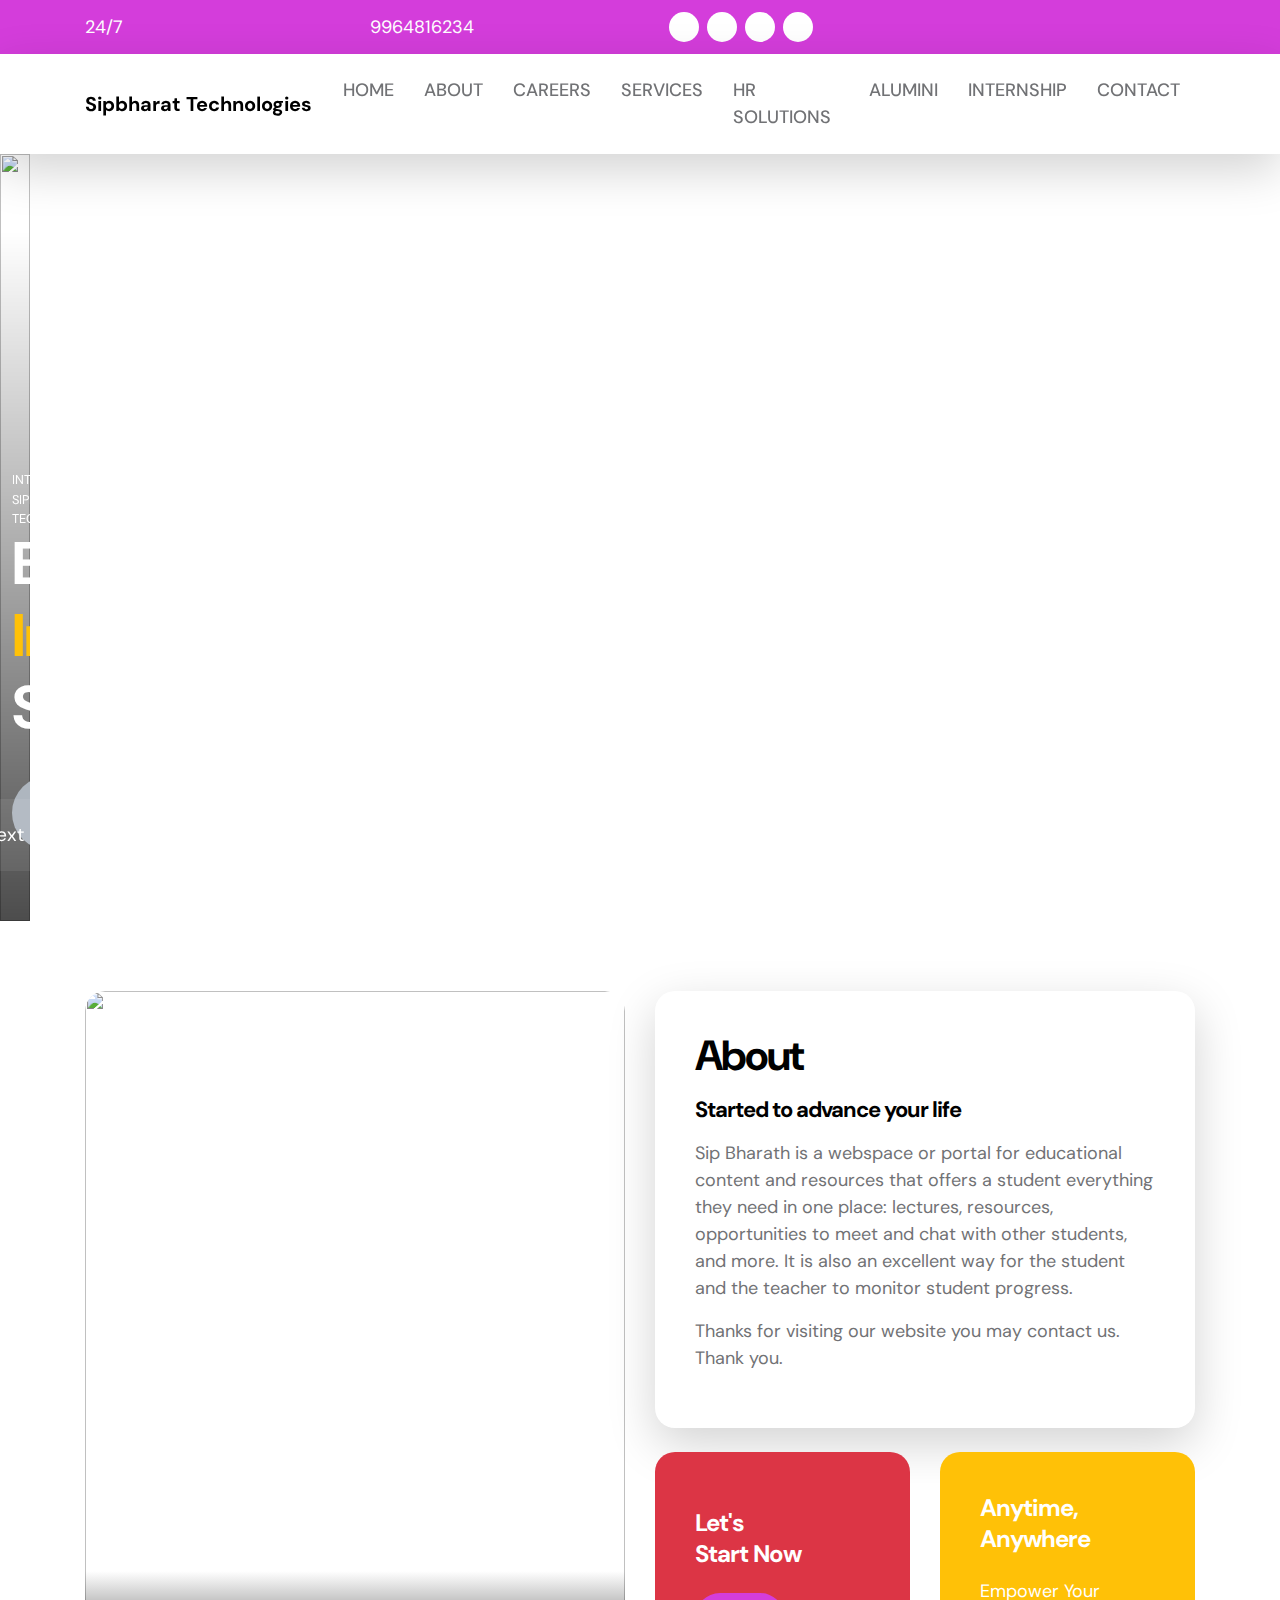
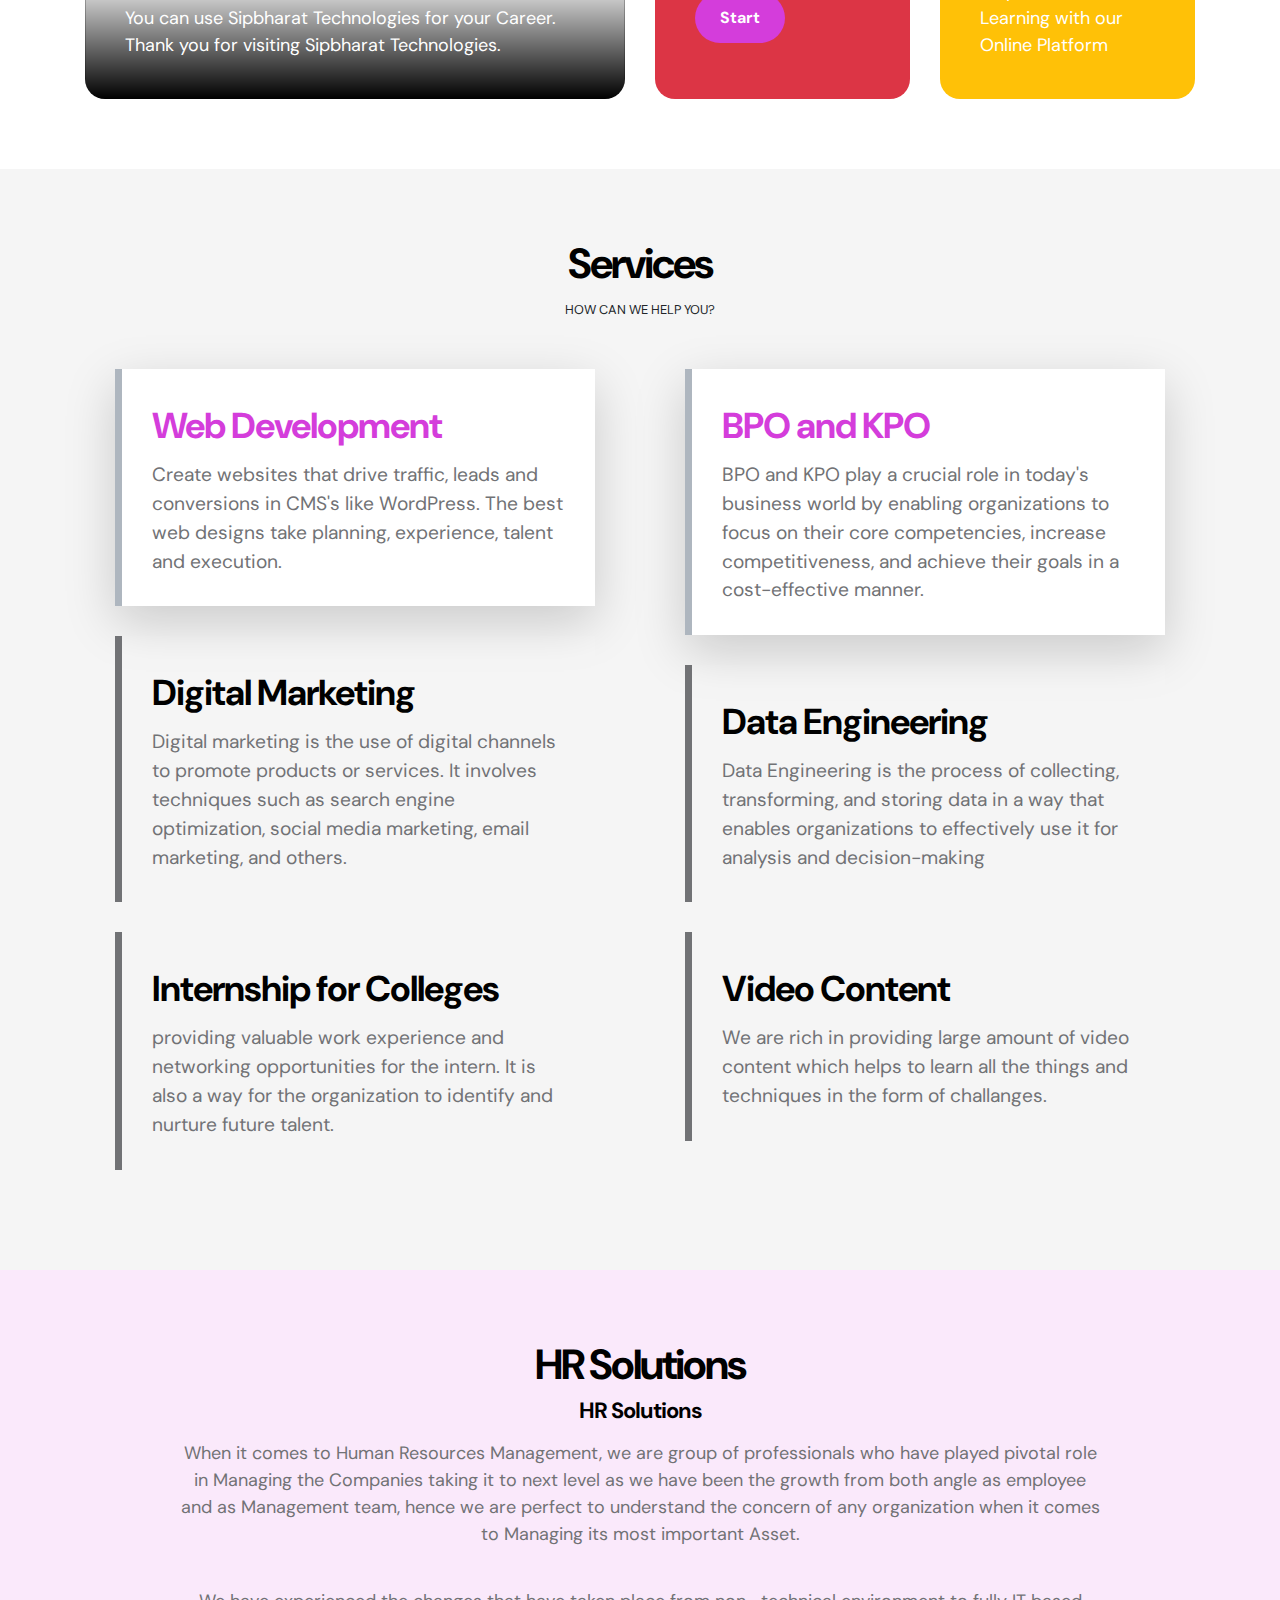
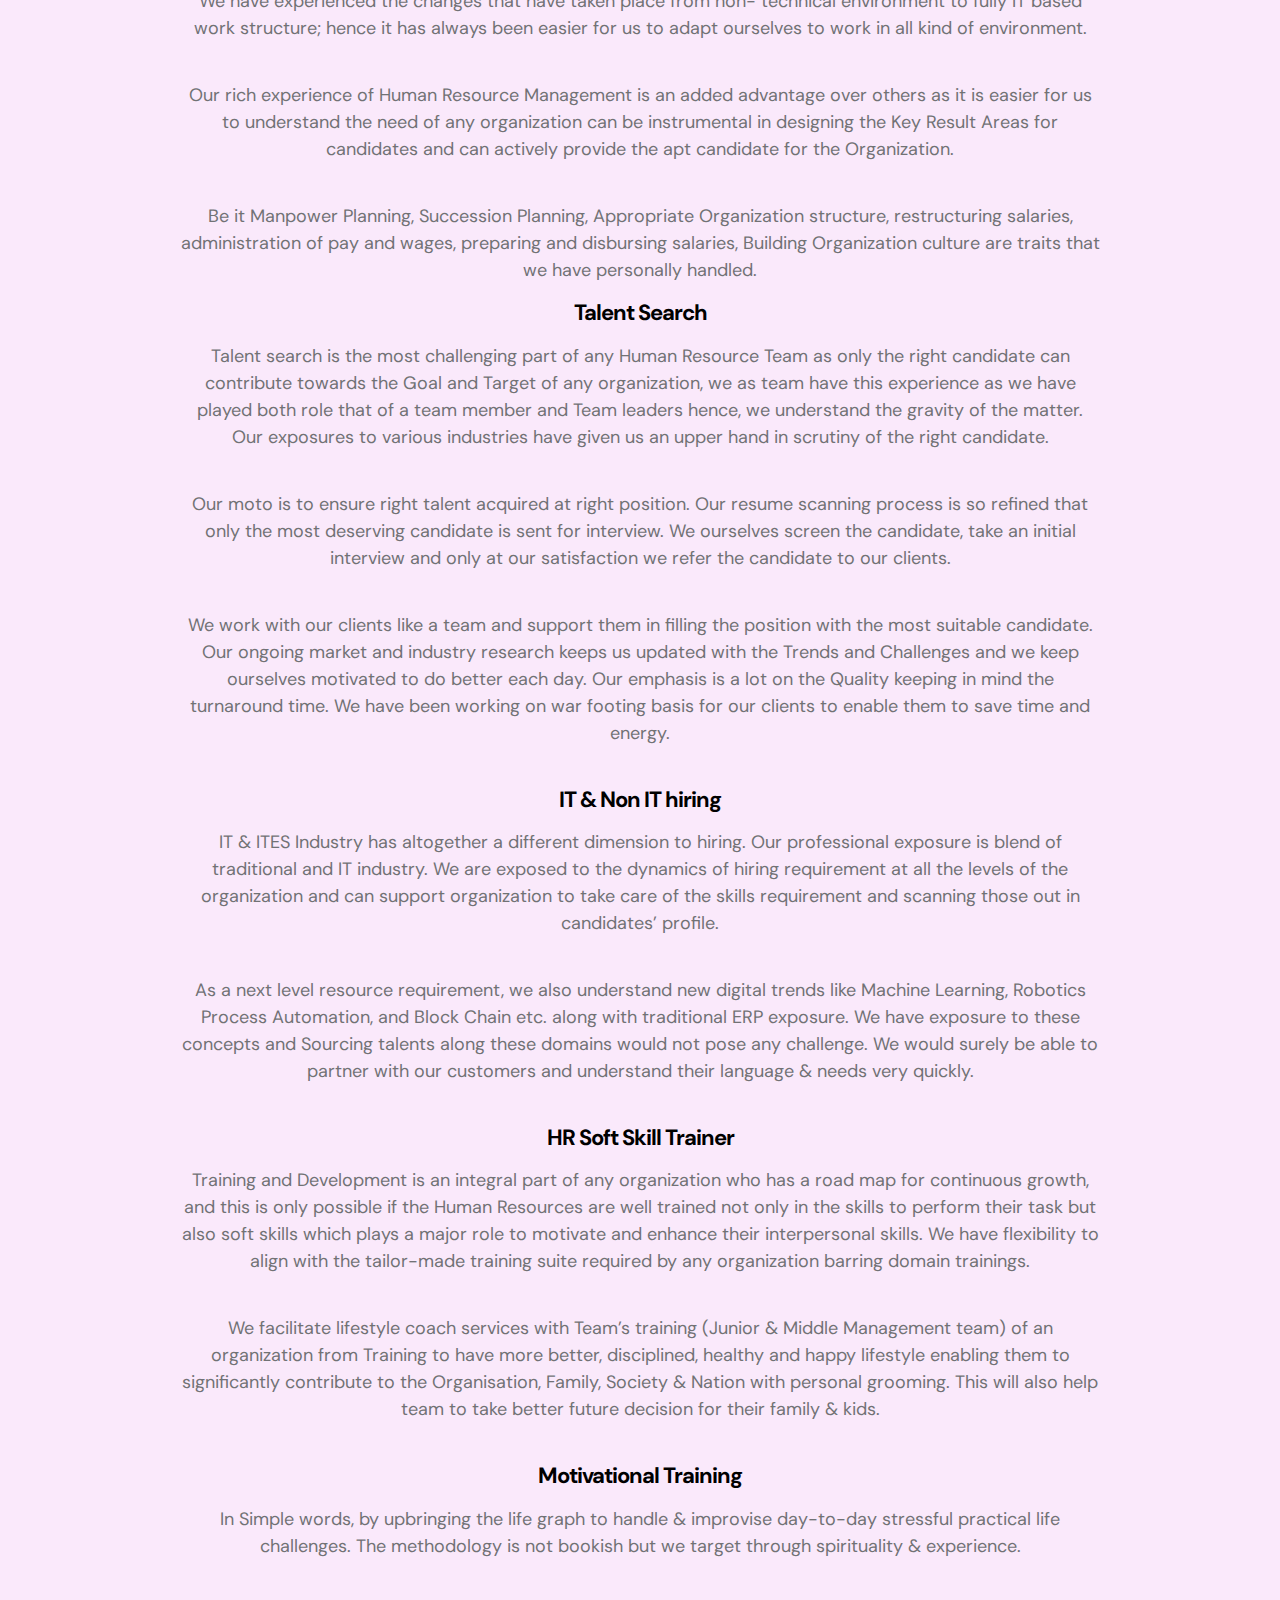
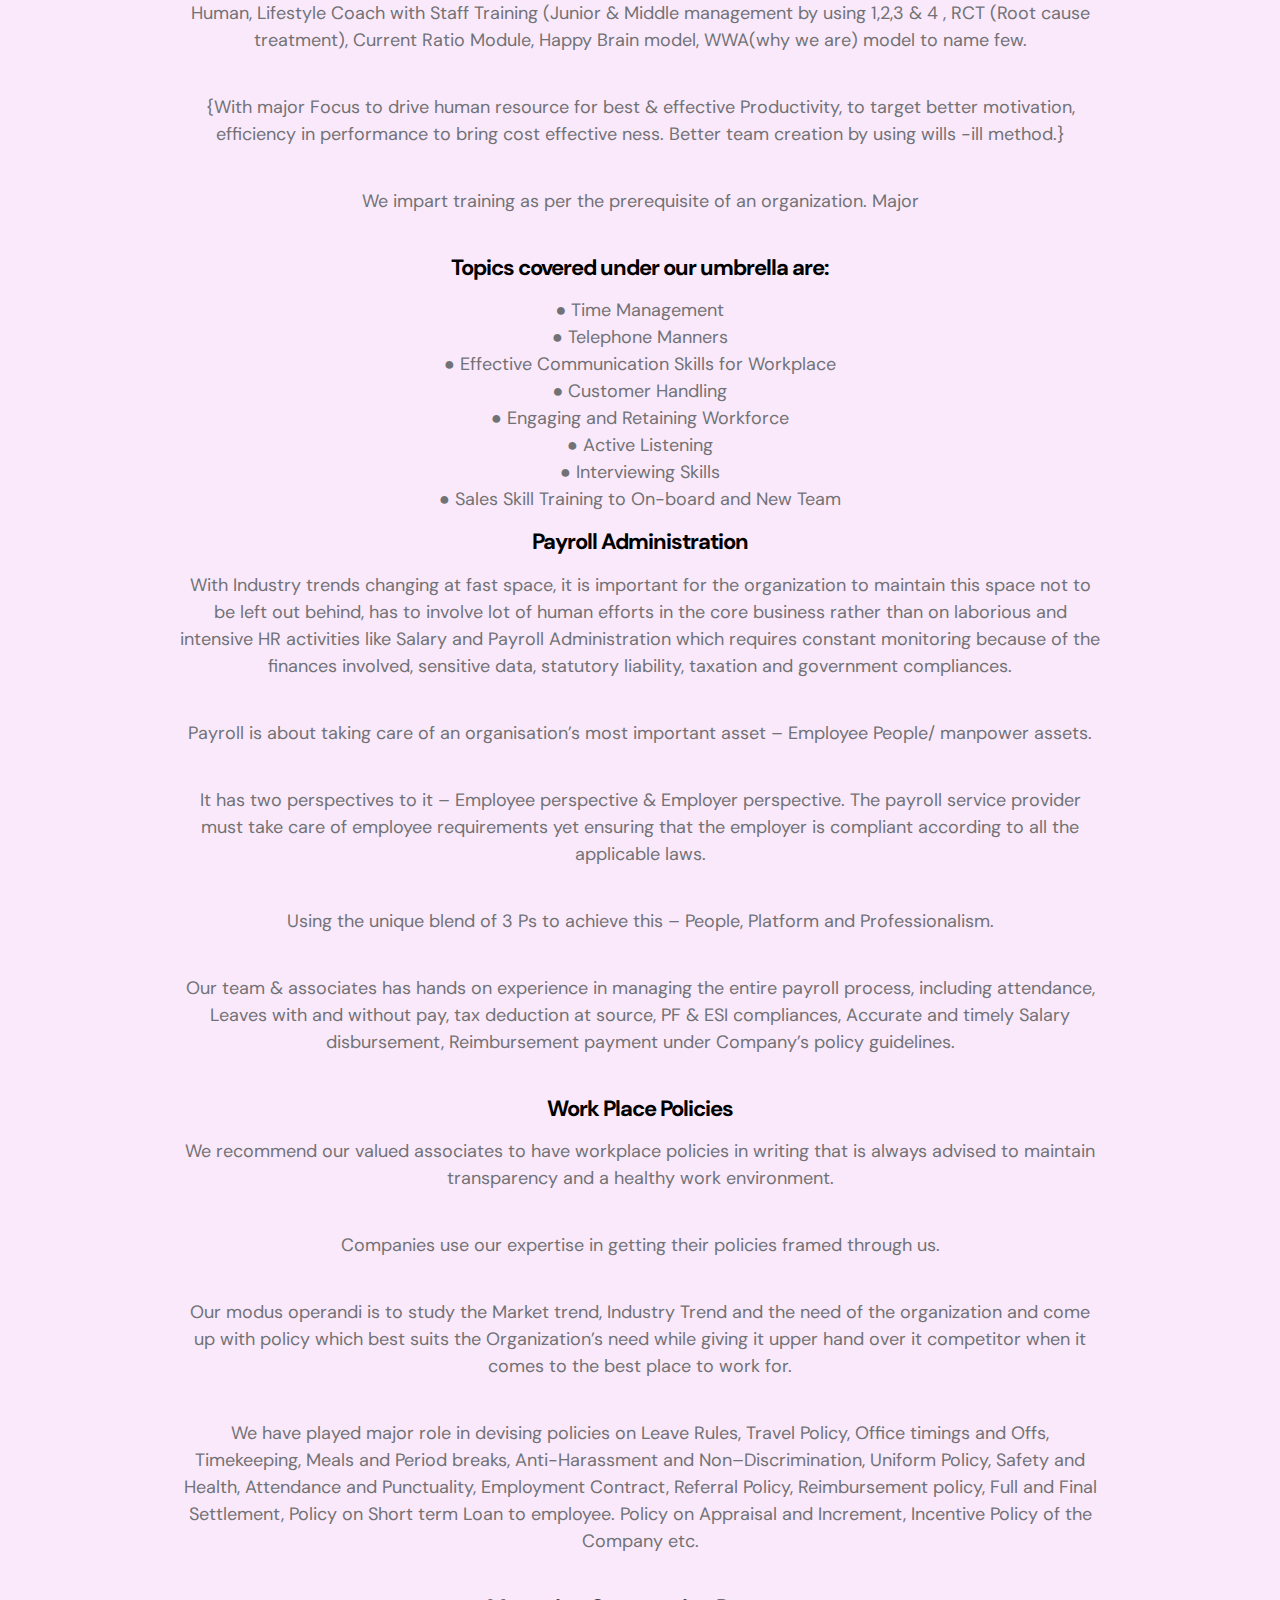
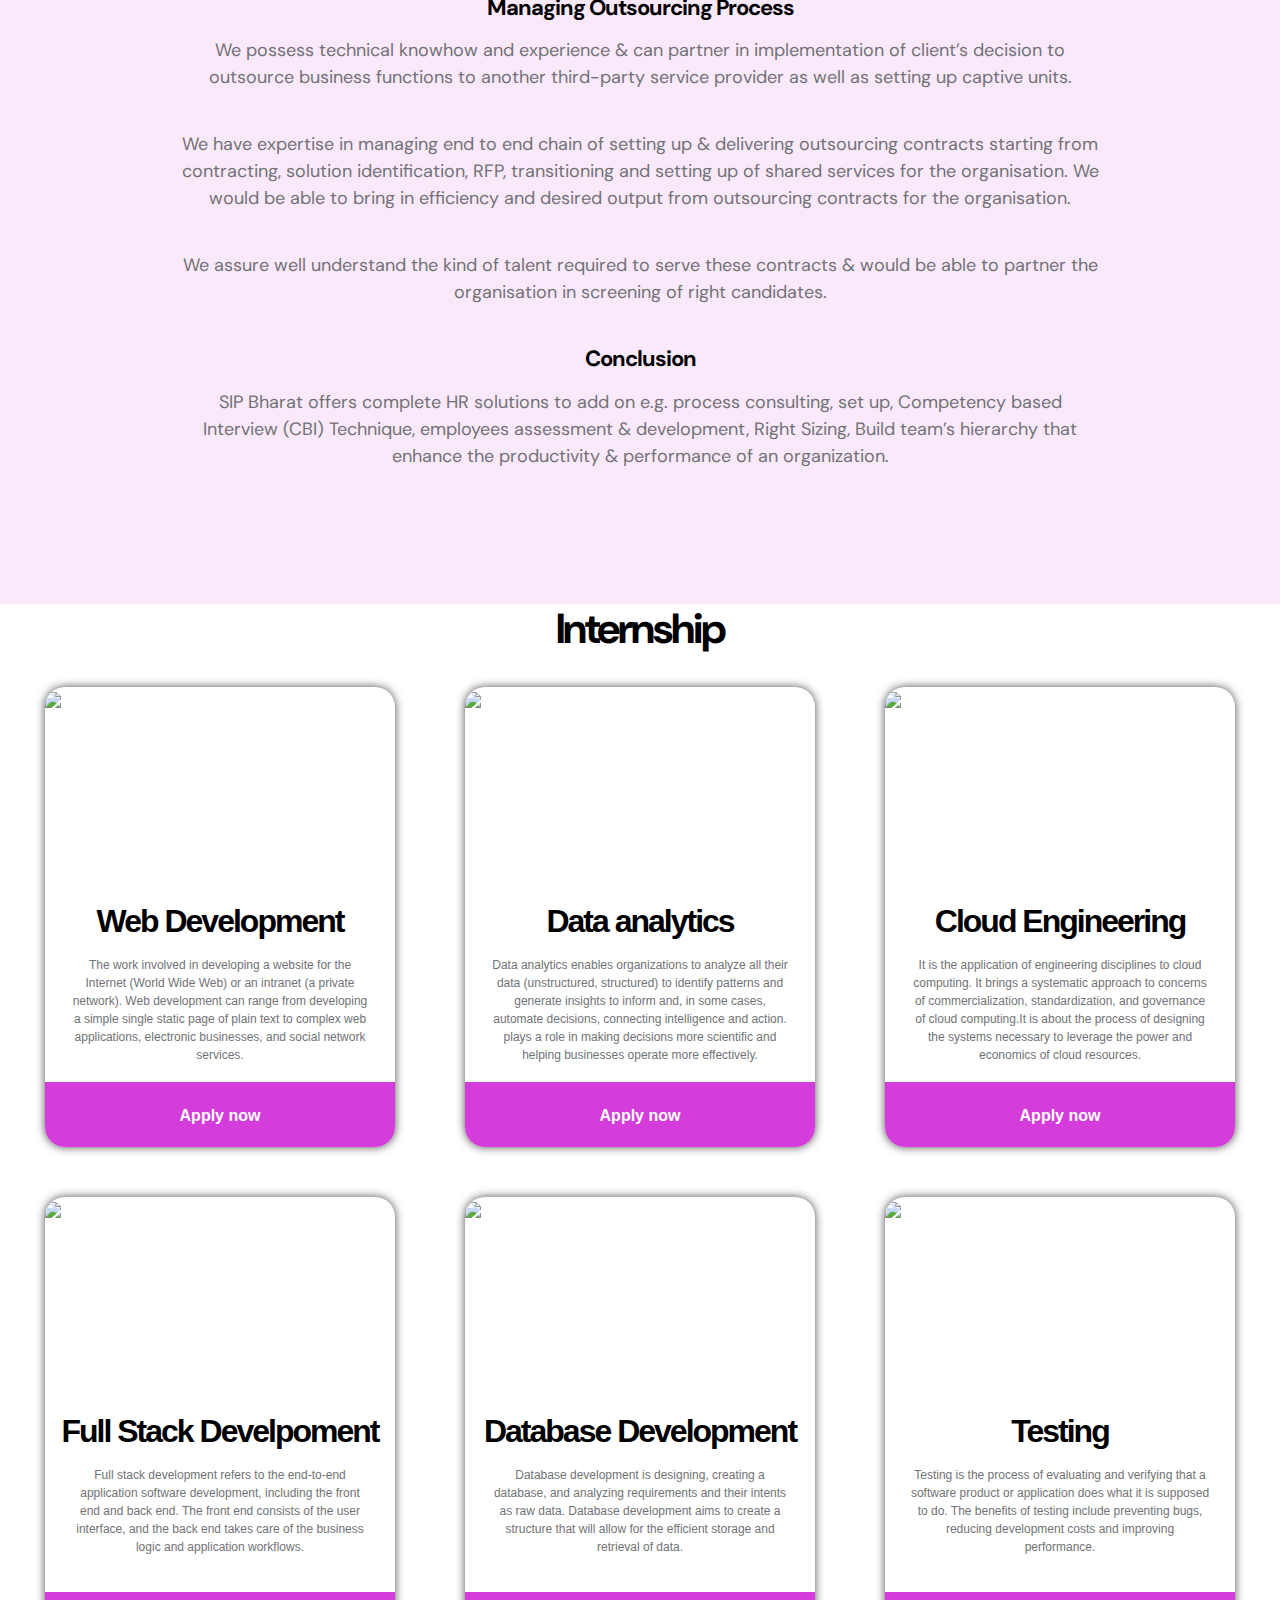
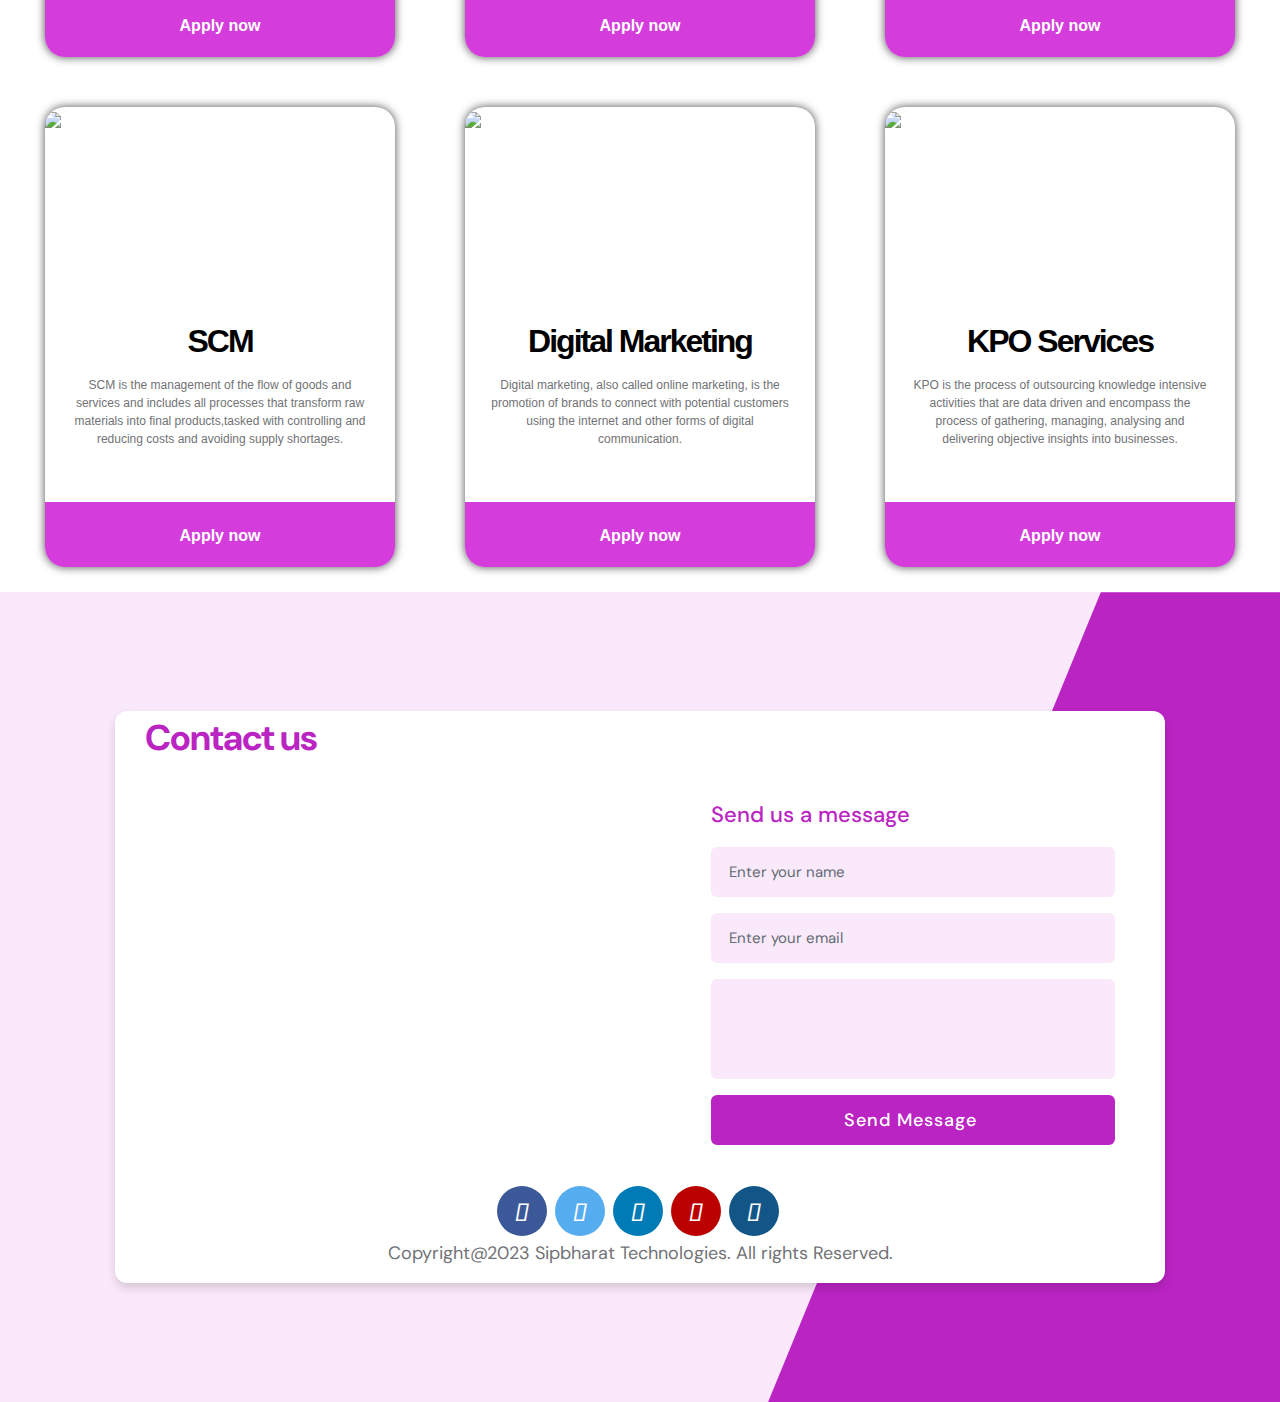
==== index.html @ 9116c196 "Updated color and text" ====
<!doctype html>
<html lang="en">

<head>
    <meta charset="utf-8">
    <meta name="viewport" content="width=device-width, initial-scale=1">

    <meta name="description" content="">
    <meta name="author" content="Tooplate">

    <title>Sipbharat Technologies</title>

    <link rel="stylesheet" href="https://stackpath.bootstrapcdn.com/bootstrap/4.5.0/css/bootstrap.min.css">
    <link href="https://stackpath.bootstrapcdn.com/font-awesome/4.7.0/css/font-awesome.min.css" rel="stylesheet">
    <script src="https://code.jquery.com/jquery-3.5.1.slim.min.js"></script>
    <!-- CSS FILES -->
   
<link rel="stylesheet" href="https://maxcdn.bootstrapcdn.com/font-awesome/4.5.0/css/font-awesome.min.css">

    <link rel="preconnect" href="https://fonts.googleapis.com">

    <link rel="preconnect" href="https://fonts.gstatic.com" crossorigin>

    <link href="https://fonts.googleapis.com/css2?family=DM+Sans:wght@400;500;700&display=swap" rel="stylesheet">

    <link href="css/bootstrap.min.css" rel="stylesheet">

    <link href="css/bootstrap-icons.css" rel="stylesheet">

    <link href="css/magnific-popup.css" rel="stylesheet">

    <link href="css/style.css" rel="stylesheet">




</head>

<body id="section_1">

    <header class="site-header">
        <div class="container">
            <div class="row align-items-center">

                <div class="col-lg-3 col-md-5 col-7">
                    <p class="text-white mb-0">
                        <i class="bi-clock   site-header-icon me-2"></i>
                        24/7
                    </p>
                </div>

                <div class="col-lg-2 col-md-3 col-5">
                    <p class="text-white mb-0">
                        <a href="tel: 240-480-9600" class="text-white">
                            <i class="bi-telephone site-header-icon me-2"></i>
                            9964816234
                        </a>
                    </p>
                </div>

                <div class="col-lg-3 col-md-3 col-12 ms-auto">
                    <ul class="social-icon">
                        <li><a href="https://www.facebook.com/people/CalcTechnologies-CT/pfbid02JUg8E5NeWojqjAe3LrKqL9PtEWa7393qyUUVq8EMoqv3v3vVHGowJwouTCu3xsAVl/"
                                class="social-icon-link bi-facebook"></a></li>

                        <li><a href="https://www.instagram.com/calc.technologies/"
                                class="social-icon-link bi-instagram"></a></li>

                        <li><a href="https://twitter.com/calctechsocial" class="social-icon-link bi-twitter"></a></li>

                        <li><a href="https://www.youtube.com/@calctechnologies" class="social-icon-link bi-youtube"></a>
                        </li>
                    </ul>
                </div>

            </div>
        </div>
    </header>

    <nav class="navbar navbar-expand-lg bg-white shadow-lg">
        <div class="container">

            <a href="#" class="navbar-brand">Sipbharat Technologies</a>

            <button class="navbar-toggler" type="button" data-bs-toggle="collapse" data-bs-target="#navbarNav"
                aria-controls="navbarNav" aria-expanded="false" aria-label="Toggle navigation">
                <span class="navbar-toggler-icon"></span>
            </button>

            <div class="collapse navbar-collapse" id="navbarNav">
                <ul class="navbar-nav ms-auto">
                    <li class="nav-item">
                        <a class="nav-link click-scroll"
                            href="#section_1"><!--<small class="small-title"><strong class="text-warning"> </strong>-->
                            Home</small></a>
                    </li>

                    <li class="nav-item">
                        <a class="nav-link click-scroll" href="#section_2"><small class="small-title"><strong
                                    class="text-warning"></strong></small> About</a>
                    </li>

                    <li class="nav-item">
                        <a class="nav-link click-scroll" href="carrer.html"><small class="small-title"><strong
                                    class="text-warning"></strong></small> Careers</a>
                    </li>
                    <li class="nav-item">
                        <a class="nav-link click-scroll" href="#section_4"><small class="small-title"><strong
                                    class="text-warning"></strong></small> Services</a>
                    </li>
                    <li class="nav-item">
                        <a class="nav-link click-scroll" href="#section_5"><small class="small-title"><strong
                                    class="text-warning"></strong></small> HR Solutions</a>
                    </li>
                    <li class="nav-item">
                        <a class="nav-link click-scroll" href="#section_6"><small class="small-title"><strong
                                    class="text-warning"></strong></small> Alumini</a>
                    </li>
                    <li class="nav-item">
                        <a class="nav-link click-scroll" href="#section_7"><small class="small-title"><strong
                                    class="text-warning"></strong></small> Internship</a>
                    </li>

                    <li class="nav-item">
                        <a class="nav-link click-scroll" href="#section_8"><small class="small-title"><strong
                                    class="text-warning"></strong></small> Contact</a>
                    </li>
                </ul>
                <div>

                </div>
    </nav>

    <main>

        <section class="hero">
            <div class="container-fluid h-100">
                <div class="row h-100">

                    <div id="carouselExampleCaptions" class="carousel carousel-fade hero-carousel slide"
                        data-bs-ride="carousel">
                        <div class="carousel-inner">
                            <div class="carousel-item active">
                                <div class="container position-relative h-100">
                                    <div class="carousel-caption d-flex flex-column justify-content-center">
                                        <small class="small-title">Introducing Sipbharat Technologies <strong
                                                class="text-warning"></strong></small>

                                        <h1>Explore <span class="text-warning">Improve</span>Programming Skills</h1>

                                        <div class="d-flex align-items-center mt-4">
                                            <a class="custom-btn btn custom-link" href="#section_2">Get Started</a>

                                            <a class="popup-youtube custom-icon d-flex ms-4"
                                                href="https://www.youtube.com/watch?v=TCgmhUfgWSs">
                                                <i class="bi-play play-icon d-flex m-auto text-white"></i>
                                            </a>
                                        </div>
                                    </div>
                                </div>

                                <div class="carousel-image-wrap">
                                    <img src="images/never-stop-learning-3653430.jpg" class="img-fluid carousel-image"
                                        alt="">
                                </div>
                            </div>

                            <div class="carousel-item">
                                <div class="container position-relative h-100">
                                    <div class="carousel-caption d-flex flex-column justify-content-center">
                                        <small class="small-title">We Support you <strong
                                                class="text-warning"></strong></small>

                                        <h1>We Plan for your <span class="text-warning">Career</span></h1>

                                        <div class="d-flex align-items-center mt-4">
                                            <a class="custom-btn btn custom-link" href="#section_2">Explore Now </a>

                                            <a class="popup-youtube custom-icon d-flex ms-4"
                                                href="https://www.youtube.com/watch?v=TCgmhUfgWSs">
                                                <i class="bi-play play-icon d-flex m-auto text-white"></i>
                                            </a>
                                        </div>
                                    </div>
                                </div>

                                <div class="carousel-image-wrap">
                                    <img src="images/istockphoto-1417555586-612x612.jpg"
                                        class="img-fluid carousel-image" alt="">
                                </div>
                            </div>

                            <button class="carousel-control-prev" type="button"
                                data-bs-target="#carouselExampleCaptions" data-bs-slide="prev">
                                <span class="carousel-control-prev-icon" aria-hidden="true"></span>
                                <span class="visually-hidden">Previous</span>
                            </button>

                            <button class="carousel-control-next" type="button"
                                data-bs-target="#carouselExampleCaptions" data-bs-slide="next">
                                <span class="carousel-control-next-icon" aria-hidden="true"></span>
                                <span class="visually-hidden">Next</span>
                            </button>
                        </div>
                    </div>

                </div>
            </div>
        </section>


        <section class="about section-padding" id="section_2">
            <div class="container">
                <div class="row">

                    <div class="col-lg-6 col-12 mb-5 mb-lg-0">
                        <div class="about-image-wrap h-100">
                            <img src="images/BRAND1.png" class="img-fluid about-image" alt="">

                            <div class="about-image-info">
                                <h4 class="text-white"></h4>

                                <p class="text-white mb-0">You can use Sipbharat Technologies for your Career. Thank you for
                                    visiting Sipbharat Technologies.</p>
                            </div>
                        </div>
                    </div>

                    <div class="col-lg-6 col-12 d-flex flex-column">
                        <div class="about-thumb bg-white shadow-lg">

                            <div class="about-info">
                                <!-- <small class="small-title">About <strong class="text-warning"></strong></small> -->
                                <h2 class="mb-3">About </h2>
                                <!-- <small class="small-title">Sip Bharat <strong class="text-warning"></strong></small> -->
                                <!-- <h4 class="mb-3">Sip Bharat</h4> -->

                                <h6 class="mb-3">Started to advance your life</h6>

                                <p>Sip Bharath is a webspace or portal for educational content and resources that offers
                                    a student everything they need in one place: lectures, resources, opportunities to
                                    meet and chat with other students, and more. It is also an excellent way for the
                                    student and the teacher to monitor student progress.</p>

                                <p>Thanks for visiting our website you may <a
                                        href="https://www.tooplate.com/contact">contact us</a>. Thank you.</p>
                            </div>
                        </div>

                        <div class="row h-100">
                            <div class="col-lg-6 col-6">
                                <div
                                    class="about-thumb d-flex flex-column justify-content-center bg-danger mb-lg-0 h-100">

                                    <div class="about-info">
                                        <h5 class="text-white mb-4">Let's <br>Start Now</h5>

                                        <a class="custom-btn btn custom-bg-primary" href="#section_3">Start</a>
                                    </div>
                                </div>
                            </div>

                            <div class="col-lg-6 col-6">
                                <div
                                    class="about-thumb d-flex flex-column justify-content-center bg-warning mb-lg-0 h-100">

                                    <div class="about-info">
                                        <h5 class="text-white mb-4">Anytime, Anywhere</h5>

                                        <p class="text-white mb-0">Empower Your Learning with our Online Platform</p>
                                    </div>
                                </div>
                            </div>
                        </div>
                    </div>

                </div>
            </div>
        </section>

        <section class="services section-padding " id="section_4">
            <div class="container">
                <div class="row">

                    <div class="col-lg-10 col-12 text-center mx-auto mb-5">
                        <h2>Services</h2>
                        <small class="small-title">How can we help you? <strong class="text-warning"></strong></small>



                    </div>

                    <div class="col-lg-6 col-12">
                        <nav>
                            <div class="nav nav-tabs flex-column align-items-baseline" id="nav-tab" role="tablist">
                                <button class="nav-link active" id="nav-business-tab" data-bs-toggle="tab"
                                    data-bs-target="#nav-business" type="button" role="tab" aria-controls="nav-business"
                                    aria-selected="true">
                                    <h3>Web Development</h3>

                                    <span>Create websites that drive traffic, leads and conversions in CMS's like
                                        WordPress. The best web designs take planning, experience, talent and
                                        execution.</span>
                                </button>

                                <button class="nav-link" id="nav-strategy-tab" data-bs-toggle="tab"
                                    data-bs-target="#nav-strategy" type="button" role="tab" aria-controls="nav-strategy"
                                    aria-selected="false">
                                    <h3>Digital Marketing</h3>

                                    <span>Digital marketing is the use of digital channels to promote products or
                                        services.
                                        It involves techniques such as search engine optimization, social media
                                        marketing, email marketing, and others.</span>
                                </button>

                                <button class="nav-link" id="nav-video-tab" data-bs-toggle="tab"
                                    data-bs-target="#nav-video" type="button" role="tab" aria-controls="nav-video"
                                    aria-selected="false">
                                    <h3>Internship for Colleges</h3>

                                    <span>providing valuable work experience and networking opportunities for the
                                        intern. It is also a way for the organization to identify and nurture future
                                        talent.</span>
                                </button>
                            </div>
                        </nav>
                    </div>


                    <div class="col-lg-6 col-12">
                        <nav>
                            <div class="nav nav-tabs flex-column align-items-baseline" id="nav-tab" role="tablist">
                                <button class="nav-link active" id="nav-business-tab" data-bs-toggle="tab"
                                    data-bs-target="#nav-business" type="button" role="tab" aria-controls="nav-business"
                                    aria-selected="true">
                                    <h3>BPO and KPO</h3>

                                    <span>BPO and KPO play a crucial role in today's business world by enabling
                                        organizations to focus on their core competencies, increase competitiveness, and
                                        achieve their goals in a cost-effective manner.</span>
                                </button>

                                <button class="nav-link" id="nav-strategy-tab" data-bs-toggle="tab"
                                    data-bs-target="#nav-strategy" type="button" role="tab" aria-controls="nav-strategy"
                                    aria-selected="false">
                                    <h3>Data Engineering</h3>

                                    <span>Data Engineering is the process of collecting, transforming, and storing data
                                        in a way that enables organizations to effectively use it for analysis and
                                        decision-making</span>
                                </button>

                                <button class="nav-link" id="nav-video-tab" data-bs-toggle="tab"
                                    data-bs-target="#nav-video" type="button" role="tab" aria-controls="nav-video"
                                    aria-selected="false">
                                    <h3>Video Content</h3>

                                    <span>We are rich in providing large amount of video content which helps to learn
                                        all the things and techniques in the form of challanges.</span>
                                </button>
                            </div>
                        </nav>
                    </div>
                   

                </div>
            </div>
        </section>

        <section class="hrsolutions hrs section-padding" id="section_5">
            <div class="container">
                <div class="row">

                    <div class="col-lg-10 col-12 text-center mx-auto mb-5">
                        <h2>HR Solutions</h2>
                        <small class="small-title"> <strong class="text-warning"></strong></small>

                        <h6 class="mb-3">HR Solutions</h6>
                        <p>When it comes to Human Resources Management, we are group of professionals who have played
                            pivotal role in Managing the Companies taking it to next level as we have been the growth
                            from both angle as employee and as Management team, hence we are perfect to understand the
                            concern of any organization when it comes to Managing its most important Asset.
                        </p><br>
                        <p> We have experienced the changes that have taken
                            place from non- technical environment to fully IT based work structure; hence it has always
                            been easier for us to adapt ourselves to work in all kind of environment.
                        </p><br>
                        <p>Our rich experience of Human Resource Management is an added advantage over others as it is
                            easier for us to understand the need of any organization can be instrumental in designing
                            the Key Result Areas for candidates and can actively provide the apt candidate for the
                            Organization.
                        </p><br>
                        <p>Be it Manpower Planning, Succession Planning, Appropriate Organization structure,
                            restructuring salaries, administration of pay and wages, preparing and disbursing salaries,
                            Building Organization culture are traits that we have personally handled.
                        </p>
                        <h6 class="mb-3">Talent Search</h6>
                        <p>Talent search is the most challenging part of any Human Resource Team as only the right
                            candidate can contribute towards the Goal and Target of any organization, we as team have
                            this experience as we have played both role that of a team member and Team leaders hence, we
                            understand the gravity of the matter. Our exposures to various industries have given us an
                            upper hand in scrutiny of the right candidate.
                        </p><br>
                        <p>Our moto is to ensure right talent acquired at right position. Our resume scanning process is
                            so refined that only the most deserving candidate is sent for interview. We ourselves screen
                            the candidate, take an initial interview and only at our satisfaction we refer the candidate
                            to our clients.
                        </p><br>
                        <p>We work with our clients like a team and support them in filling the position with the most
                            suitable candidate. Our ongoing market and industry research keeps us updated with the
                            Trends and Challenges and we keep ourselves motivated to do better each day. Our emphasis is
                            a lot on the Quality keeping in mind the turnaround time. We have been working on war
                            footing basis for our clients to enable them to save time and energy.
                        </p><br>
                        <h6 class="mb-3"> IT & Non IT hiring</h6>
                        <p>IT & ITES Industry has altogether a different dimension to hiring. Our professional exposure
                            is blend of traditional and IT industry. We are exposed to the dynamics of hiring
                            requirement at all the levels of the organization and can support organization to take care
                            of the skills requirement and scanning those out in candidates’ profile.
                        </p><br>
                        <p>As a next level resource requirement, we also understand new digital trends like Machine
                            Learning, Robotics Process Automation, and Block Chain etc. along with traditional ERP
                            exposure. We have exposure to these concepts and Sourcing talents along these domains would
                            not pose any challenge. We would surely be able to partner with our customers and understand
                            their language & needs very quickly.
                        </p><br>
                        <h6 class="mb-3">HR Soft Skill Trainer</h6>
                        <p>Training and Development is an integral part of any organization who has a road map for
                            continuous growth, and this is only possible if the Human Resources are well trained not
                            only in the skills to perform their task but also soft skills which plays a major role to
                            motivate and enhance their interpersonal skills. We have flexibility to align with the
                            tailor-made training suite required by any organization barring domain trainings.
                        </p><br>
                        <p>We facilitate lifestyle coach services with Team’s training (Junior & Middle Management team)
                            of an organization from Training to have more better, disciplined, healthy and happy
                            lifestyle enabling them to significantly contribute to the Organisation, Family, Society &
                            Nation with personal grooming. This will also help team to take better future decision for
                            their family & kids.
                        </p><br>
                       
                        <h6 class="mb-3">Motivational Training</h6>
                        <p>In Simple words, by upbringing the life graph to handle & improvise day-to-day stressful
                            practical life challenges. The methodology is not bookish but we target through spirituality
                            & experience.</p>
                        <br>
                        <p>Human, Lifestyle Coach with Staff Training (Junior & Middle management by using 1,2,3 & 4 ,
                            RCT (Root cause treatment), Current Ratio Module, Happy Brain model, WWA(why we are) model
                            to name few.
                        </p><br>
                        <P>{With major Focus to drive human resource for best & effective Productivity, to target better
                            motivation, efficiency in performance to bring cost effective ness. Better team creation by
                            using wills -ill method.}
                        </P><br>
                        <p>We impart training as per the prerequisite of an organization. Major
                        </p><br>
                        <h6 class="mb-3">Topics covered under our umbrella are:</h6>
                        <p>● Time Management<br>
                            ● Telephone Manners<br>
                            ● Effective Communication Skills for Workplace<br>
                            ● Customer Handling<br>
                            ● Engaging and Retaining Workforce<br>
                            ● Active Listening<br>
                            ● Interviewing Skills<br>
                            ● Sales Skill Training to On-board and New Team</p>
                        <h6 class="mb-3">Payroll Administration</h6>
                        <p>With Industry trends changing at fast space, it is important for the organization to maintain
                            this space not to be left out behind, has to involve lot of human efforts in the core
                            business rather than on laborious and intensive HR activities like Salary and Payroll
                            Administration which requires constant monitoring because of the finances involved,
                            sensitive data, statutory liability, taxation and government compliances.
                        </p><br>
                        <p>Payroll is about taking care of an organisation’s most important asset – Employee People/
                            manpower assets.
                        </p><br>
                        <p>It has two perspectives to it – Employee perspective & Employer perspective. The payroll
                            service provider must take care of employee requirements yet ensuring that the employer is
                            compliant according to all the applicable laws.

                        </p><br>
                        <p>Using the unique blend of 3 Ps to achieve this – People, Platform and Professionalism.
                        </p><br>
                        <p>Our team & associates has hands on experience in managing the entire payroll process,
                            including attendance, Leaves with and without pay, tax deduction at source, PF & ESI
                            compliances, Accurate and timely Salary disbursement, Reimbursement payment under Company’s
                            policy guidelines.
                        </p><br>
                        <h6 class="mb-3">Work Place Policies</h6>
                        <p>We recommend our valued associates to have workplace policies in writing that is always
                            advised to maintain transparency and a healthy work environment.
                        </p><br>
                        <p>Companies use our expertise in getting their policies framed through us.
                        </p><br>
                        <p>Our modus operandi is to study the Market trend, Industry Trend and the need of the
                            organization and come up with policy which best suits the Organization’s need while giving
                            it upper hand over it competitor when it comes to the best place to work for.
                        </p><br>
                        <p>We have played major role in devising policies on Leave Rules, Travel Policy, Office timings
                            and Offs, Timekeeping, Meals and Period breaks, Anti-Harassment and Non–Discrimination,
                            Uniform Policy, Safety and Health, Attendance and Punctuality, Employment Contract, Referral
                            Policy, Reimbursement policy, Full and Final Settlement, Policy on Short term Loan to
                            employee. Policy on Appraisal and Increment, Incentive Policy of the Company etc.
                        </p><br>
                        <h6 class="mb-3">Managing Outsourcing Process</h6>
                        <p>We possess technical knowhow and experience & can partner in implementation of client’s
                            decision to outsource business functions to another third-party service provider as well as
                            setting up captive units.</p>
                        <br>
                        <p>We have expertise in managing end to end chain of setting up & delivering outsourcing
                            contracts starting from contracting, solution identification, RFP, transitioning and setting
                            up of shared services for the organisation. We would be able to bring in efficiency and
                            desired output from outsourcing contracts for the organisation.</p>
                        <br>
                        <p>We assure well understand the kind of talent required to serve these contracts & would be
                            able to partner the organisation in screening of right candidates.

                        </p><br>
                        <h6 class="mb-3">Conclusion</h6>
                        <p>SIP Bharat offers complete HR solutions to add on e.g. process consulting, set up, Competency
                            based Interview (CBI) Technique, employees assessment & development, Right Sizing, Build
                            team’s hierarchy that enhance the productivity & performance of an organization.
                        </p>
                    </div>
                </div>
            </div>
        </section>

        <section class="" id="section_7">
            <h2 align="center">Internship</h2>
            <div class="container3">
                <!-- Card 1 -->
                <div class="card-intern card-1-intern">
                  <!-- card-header -->
                  <div class="card-header-intern">
                    <img src="images/intern_1.jpg" class="card-img-intern" />
                  </div>
                  <!-- card-header -->
          
                  <!-- card-body -->
                  <div class="card-body-intern">
                    <h3 class="card-local-intern"></h3>
                    <h2 class="card-titulo-intern">Web Development</h2>
                    <p class="card-texto-intern">
                      The work involved in developing a website for the Internet (World Wide Web) or an intranet (a private network). Web development can range from developing a simple single static page of plain text to complex web applications, electronic businesses, and social network services.
                    </p>
                  </div>
                  <!-- card-body -->
          
                  <!-- card-footer -->
                  <div class="card-footer-intern">
                    <a href="Intern_Application.html">Apply now</a>
                  </div>
                  <!-- card-footer -->
                </div>
                <!-- Card 1 -->
          
                <!-- Card 2 -->
                <div class="card-intern card-1-intern">
                  <!-- card-header -->
                  <div class="card-header-intern">
                    <img src="images/internship 2.png" class="card-img-intern" />
                  </div>
                  <!-- card-header -->
          
                  <!-- card-body -->
                  <div class="card-body-intern">
                    <h3 class="card-local-intern"></h3>
                    <h2 class="card-titulo-intern">Data analytics</h2>
                    <p class="card-texto-intern">
                      Data analytics enables organizations to analyze all their data (unstructured, structured) to identify patterns and generate insights to inform and, in some cases, automate decisions, connecting intelligence and action. plays a role in making decisions more scientific and helping businesses operate more effectively.
                    </p>
                  </div>
                  <!-- card-body -->
          
                  <!-- card-footer -->
                  <div class="card-footer-intern">
                    <a href="Intern_Application.html">Apply now</a>
                  </div>
                  <!-- card-footer -->
                </div>
                <!-- Card 2 -->
          
                <!-- Card 3 -->
                <div class="card-intern card-1-intern">
                  <!-- card-header -->
                  <div class="card-header-intern">
                    <img src="images/internship 3.png" class="card-img-intern" />
                  </div>
                  <!-- card-header -->
          
                  <!-- card-body -->
                  <div class="card-body-intern">
                    <!-- <h3 class="card-local-intern"></h3> -->
                    <h2 class="card-titulo-intern">Cloud Engineering</h2>
                    <p class="card-texto-intern">
                      It is the application of engineering disciplines to cloud computing. It brings a systematic approach to concerns of commercialization, standardization, and governance of cloud computing.It is about the process of designing the systems necessary to leverage the power and economics of cloud resources.
                    </p>
                  </div>
                  <!-- card-body -->
          
                  <!-- card-footer -->
                  <div class="card-footer-intern">
                    <a href="Intern_Application.html">Apply now</a>
                  </div>
                  <!-- card-footer -->
                </div>
                <!-- Card 3 -->
                
                <!-- Link Tutorial: https://youtu.be/UEm65E2_Y2Q -->
                <div class="card-intern card-1-intern">
                  <!-- card-header -->
                  <div class="card-header-intern">
                    <img src="images/internship 4.png" class="card-img-intern" />
                  </div>
                  <!-- card-header -->
          
                  <!-- card-body -->
                  <div class="card-body-intern">
                    <h3 class="card-local-intern"></h3>
                    <h2 class="card-titulo-intern">Full Stack Develpoment</h2>
                    <p class="card-texto-intern">
                      Full stack development refers to the end-to-end application software development, including the front end and back end. The front end consists of the user interface, and the back end takes care of the business logic and application workflows.
                    </p>
                  </div>
                  <!-- card-body -->
          
                  <!-- card-footer -->
                  <div class="card-footer-intern">
                    <a href="Intern_Application.html">Apply now</a>
                  </div>
                  <!-- card-footer -->
                </div>
                <!-- Card 1 -->
          
                <!-- Card 2 -->
                <div class="card-intern card-1-intern">
                  <!-- card-header -->
                  <div class="card-header-intern">
                    <img src="images/internship 5.jpg" class="card-img-intern" />
                  </div>
                  <!-- card-header -->
          
                  <!-- card-body -->
                  <div class="card-body-intern">
                    <h3 class="card-local-intern"></h3>
                    <h2 class="card-titulo-intern">Database Development</h2>
                    <p class="card-texto-intern">
                      Database development is designing, creating a database, and analyzing requirements and their intents as raw data. Database development aims to create a structure that will allow for the efficient storage and retrieval of data.
                    </p>
                  </div>
                  <!-- card-body -->
          
                  <!-- card-footer -->
                  <div class="card-footer-intern">
                    <a href="Intern_Application.html">Apply now</a>
                  </div>
                  <!-- card-footer -->
                </div>
                <!-- Card 2 -->
          
                <!-- Card 3 -->
                <div class="card-intern card-1-intern">
                  <!-- card-header -->
                  <div class="card-header-intern">
                    <img src="images/internship 6.png" class="card-img-intern" />
                  </div>
                  <!-- card-header -->
          
                  <!-- card-body -->
                  <div class="card-body-intern">
                    <h3 class="card-local-intern"></h3>
                    <h2 class="card-titulo-intern">Testing</h2>
                    <p class="card-texto-intern">
                      Testing is the process of evaluating and verifying that a software product or application does what it is supposed to do. The benefits of testing include preventing bugs, reducing development costs and improving performance.
                    </p>
                  </div>
                  <!-- card-body -->
          
                  <!-- card-footer -->
                  <div class="card-footer-intern">
                    <a href="Intern_Application.html">Apply now</a>
                  </div>
                  <!-- card-footer -->
                </div>
                <!-- Card 3 --><div class="card-intern card-1-intern">
                  <!-- card-header -->
                  <div class="card-header-intern">
                    <img src="images/internship 7.avif" class="card-img-intern" />
                  </div>
                  <!-- card-header -->
          
                  <!-- card-body -->
                  <div class="card-body-intern">
                    <h3 class="card-local-intern"></h3>
                    <h2 class="card-titulo-intern">SCM</h2>
                    <p class="card-texto-intern">
                      SCM is the management of the flow of goods and services and includes all processes that transform raw materials into final products,tasked with controlling and reducing costs and avoiding supply shortages. 
                    </p>
                  </div>
                  <!-- card-body -->
          
                  <!-- card-footer -->
                  <div class="card-footer-intern">
                    <a href="Intern_Application.html">Apply now</a>
                  </div>
                  <!-- card-footer -->
                </div>
                <!-- Card 1 -->
          
                <!-- Card 2 -->
                <div class="card-intern card-1-intern">
                  <!-- card-header -->
                  <div class="card-header-intern">
                    <img src="images/internship 8.jpg" class="card-img-intern" />
                  </div>
                  <!-- card-header -->
          
                  <!-- card-body -->
                  <div class="card-body-intern">
                    <h3 class="card-local-intern"></h3>
                    <h2 class="card-titulo-intern">Digital Marketing</h2>
                    <p class="card-texto-intern">
                      Digital marketing, also called online marketing, is the promotion of brands to connect with potential customers using the internet and other forms of digital communication. 
                    </p>
                  </div>
                  <!-- card-body -->
          
                  <!-- card-footer -->
                  <div class="card-footer-intern">
                    <a href="Intern_Application.html">Apply now</a>
                  </div>
                  <!-- card-footer -->
                </div>
                <!-- Card 2 -->
          
                <!-- Card 3 -->
                <div class="card-intern card-1-intern">
                  <!-- card-header -->
                  <div class="card-header-intern">
                    <img src="images/internship 9.jpg" class="card-img-intern" />
                  </div>
                  <!-- card-header -->
          
                  <!-- card-body -->
                  <div class="card-body-intern">
                    <h3 class="card-local-intern"></h3>
                    <h2 class="card-titulo-intern">KPO Services</h2>
                    <p class="card-texto-intern">
                        KPO is the process of outsourcing knowledge intensive activities that are data driven and encompass the process of gathering, managing, analysing and delivering objective insights into businesses.
                    </p>
                  </div>
                  <!-- card-body -->
          
                  <!-- card-footer -->
                  <div class="card-footer-intern">
                    <a href="Intern_Application.html" >Apply now</a>
                  </div>
                  <!-- card-footer -->
                </div>
                <!-- Card 3 -->
              </div>
        </section>
       
        
         <section class="const" id="section_8">

            <div class="container2">
                <h3 class="contact-heading">Contact us</h3>

                <div class="content">
                  <div class="image-box">
                  <img src="images/FOOTERIMG.png" class="contact-image" alt="">
                  </div>
                <form action="" id="sheetdb-form">
                  <div class="topic">Send us a message</div>
                  <div class="input-box">
                    <input type="text" name="cname" required>
                    <label>Enter your name</label>
                  </div>
                  <div class="input-box">
                    <input type="text" name="cemail" required>
                    <label>Enter your email</label>
                  </div>
                  <div class="message-box ">
                    <label>Enter your message</label>
                    <textarea class="message-box" name="message" placeholder=""></textarea>
                  </div>
                  <div class="input-box">
                    <input type="submit" value="Send Message">
                  </div>
                </form>
              </div><div class="">
                <div class="rounded-social-buttons">
                    <a class="social-button facebook" href="https://www.facebook.com/" target="_blank"><i class="fab fa-facebook-f"></i></a>
                    <a class="social-button twitter" href="https://www.twitter.com/" target="_blank"><i class="fab fa-twitter"></i></a>
                    <a class="social-button linkedin" href="https://www.linkedin.com/" target="_blank"><i class="fab fa-linkedin"></i></a>
                    <a class="social-button youtube" href="https://www.youtube.com/" target="_blank"><i class="fab fa-youtube"></i></a>
                    <a class="social-button instagram" href="https://www.instagram.com/" target="_blank"><i class="fab fa-instagram"></i></a>
                </div>
                <p align="center">Copyright@2023 Sipbharat Technologies. All rights Reserved.</p>
            </div>
              </div>
        </section> 

    </main>

 <!-- Button trigger modal -->

   

    <!-- JAVASCRIPT FILES -->
    <script>
        var form = document.getElementById('sheetdb-form');
        form.addEventListener("submit", e => {
            e.preventDefault();
            fetch(form.action, {
                method: "POST",
                body: new FormData(document.getElementById("sheetdb-form")),
            }).then(
                response => response.json()
            ).then((html) => {
                // you can put any JS code here
                // alert('success');
                form.reset();
            });
        });
    </script>
   
    </script>
    <script src="js/jquery.min.js"></script>
    <script src="js/bootstrap.min.js"></script>
    <script src="js/jquery.sticky.js"></script>
    <script src="js/jquery.magnific-popup.min.js"></script>
    <script src="js/magnific-popup-options.js"></script>
    <script src="js/click-scroll.js"></script>
    <script src="js/custom.js"></script>
    <script defer src="https://use.fontawesome.com/releases/v5.0.13/js/all.js" integrity="sha384-xymdQtn1n3lH2wcu0qhcdaOpQwyoarkgLVxC/wZ5q7h9gHtxICrpcaSUfygqZGOe" crossorigin="anonymous"></script>


</body>

</html>
---- css/style.css ----
/*

Tooplate 2130 Waso Strategy

https://www.tooplate.com/view/2130-waso-strategy

Free Bootstrap 5 HTML Template

*/


/*---------------------------------------
  CUSTOM PROPERTIES ( VARIABLES )             
-----------------------------------------*/
html, body {
  // Smooth scroll always for html tag
  scroll-behavior: smooth;
  // scroll-snap-type: y; // <-- snap in y axis
}
.imgd{
  margin-bottom:20px ;
}
:root {
  --white-color:                  #ffffff;
  /* --primary-color:                #f9c10b; */
  /* --primary-color:                #F273E6; */
  --primary-color: #d43ddb;
  --secondary-color:              #AEB6BF;
  --section-bg-color:             #f5f5f5;
  --dark-color:                   #000000;
  --p-color:                      #717275;

  --body-font-family:             'DM Sans', sans-serif;

  --h1-font-size:                 60px;
  --h2-font-size:                 42px;
  --h3-font-size:                 36px;
  --h4-font-size:                 32px;
  --h5-font-size:                 24px;
  --h6-font-size:                 22px;
  --p-font-size:                  18px;
  --menu-font-size:               14px;
  --copyright-text-font-size:     16px;

  --font-weight-normal:           400;
  --font-weight-medium:           500;
  --font-weight-bold:             700;
}
.social-icon-link{
 font-size: 5px;
}

body {
    background: var(--white-color);
    font-family: var(--body-font-family); 
}


/*---------------------------------------
  TYPOGRAPHY               
-----------------------------------------*/

h2,
h3,
h4,
h5,
h6 {
  color: var(--dark-color);
}

h1,
h2,
h3,
h4,
h5,
h6 {
  font-weight: var(--font-weight-bold);
  letter-spacing: -1px;
}

h1 {
  font-size: var(--h1-font-size);
  letter-spacing: -2px;
}

h2 {
  font-size: var(--h2-font-size);
  letter-spacing: -2px;
}

h3 {
  font-size: var(--h3-font-size);
  line-height: inherit;
}

h4 {
  font-size: var(--h4-font-size);
  line-height: inherit;
}

h5 {
  font-size: var(--h5-font-size);
  line-height: normal;
}

h6 {
  font-size: var(--h6-font-size);
}

p {
  color: var(--p-color);
  font-size: var(--p-font-size);
  font-weight: var(--font-weight-normal);
}

ul li {
  color: var(--p-color);
  font-size: var(--p-font-size);
  font-weight: var(--font-weight-normal);
}

a, 
button {
  touch-action: manipulation;
  transition: all 0.3s;
}

a {
  color: var(--p-color);
  text-decoration: none;
}

a:hover {
  color: var(--primary-color);
}

::selection {
  background: var(--primary-color);
  color: var(--white-color);
}

::-moz-selection {
  background: var(--primary-color);
  color: var(--white-color);
}

.section-hero ::selection,
.bg-warning ::selection {
  background: #f9d55c;
}

.section-padding {
  padding-top: 70px;
  padding-bottom: 70px; 

}


.custom-border-radius {
  border-radius: 20px;
}

b,
strong {
  font-weight: var(--font-weight-bold);
}

.small-title {
  text-transform: uppercase;
}


/*---------------------------------------
  CUSTOM ICON               
-----------------------------------------*/
.custom-icon {
  display: inline-block;
  height: 45px;
  width: 45px;
  line-height: 45px;
  border: 3px solid var(--white-color);
  text-align: center;
  border-radius: 50%;
  font-size: 20px;
  position: relative;
}

.custom-icon::before,
.custom-icon::after {
  box-sizing: inherit;
  content: "";
  position: absolute;
  width: 100%;
  height: 100%;
  left: 0;
  top: 0;
  border-radius: 50%;
}

.custom-icon::before {
  border: 3px solid transparent;
}

.custom-icon::after {
  border: 0 solid transparent;
}

.custom-icon:hover {
  border-color: transparent;
}

.custom-icon:hover::before {
  border-top-color: var(--primary-color);
  border-right-color: var(--primary-color);
  border-bottom-color: var(--primary-color);
  transition: border-top-color .15s linear,border-right-color .15s linear .1s,border-bottom-color .15s linear .2s;
}

.custom-icon:hover::after {
  border-top: 3px solid var(--primary-color);
  border-left-width: 3px;
  border-right-width: 3px;
  transform: rotate(270deg);
  transition: transform .4s linear 0s,border-left-width 0s linear .35s;
}

.play-icon::before {
  position: relative;
  left: 1px;
}


/*---------------------------------------
  CUSTOM BUTTON               
-----------------------------------------*/
.custom-btn {
  background: var(--secondary-color);
  border-radius: 100px;
  color: var(--white-color);
  font-size: var(--copyright-text-font-size);
  font-weight: var(--font-weight-bold);
  padding: 12px 24px;
}

.custom-btn:hover {
  background: var(--primary-color);
  color: var(--white-color);
}

.custom-bg-primary {
  background: var(--primary-color);
}

.custom-bg-primary:hover {
  background: var(--white-color);
  color: var(--dark-color);
}


/*---------------------------------------
  NAVIGATION              
-----------------------------------------*/
.navbar {
  z-index: 9;
  right: 0;
  left: 0;
}

.navbar-brand {
  font-size: 20px;
  font-weight: var(--font-weight-bold);
  color:black;
}

.navbar-expand-lg .navbar-nav .nav-link {
  padding-right: 15px;
  padding-left: 15px;
}

.navbar-nav .nav-link {
  color: var(--p-color);
  font-size:18px;
  font-weight: var(--font-weight-medium);
  text-transform: uppercase;
  padding-top: 15px;
  padding-bottom: 15px;
}

.navbar-nav .nav-link.active, 
.navbar-nav .nav-link:hover,
.projects-detail-page .navbar-nav .nav-link.active:hover {
  color: var(--primary-color);
}

.projects-detail-page .navbar-nav .nav-link.active {
  color: var(--p-color);
}

.navbar-toggler {
  border: 0;
  padding: 0;
  cursor: pointer;
  margin: 0;
  width: 30px;
  height: 35px;
  outline: none;
}

.navbar-toggler:focus {
  outline: none;
  box-shadow: none;
}

.navbar-toggler[aria-expanded="true"] .navbar-toggler-icon {
  background: transparent;
}

.navbar-toggler[aria-expanded="true"] .navbar-toggler-icon:before,
.navbar-toggler[aria-expanded="true"] .navbar-toggler-icon:after {
  transition: top 300ms 50ms ease, -webkit-transform 300ms 350ms ease;
  transition: top 300ms 50ms ease, transform 300ms 350ms ease;
  transition: top 300ms 50ms ease, transform 300ms 350ms ease, -webkit-transform 300ms 350ms ease;
  top: 0;
}

.navbar-toggler[aria-expanded="true"] .navbar-toggler-icon:before {
  transform: rotate(45deg);
}

.navbar-toggler[aria-expanded="true"] .navbar-toggler-icon:after {
  transform: rotate(-45deg);
}

.navbar-toggler .navbar-toggler-icon {
  background: var(--dark-color);
  transition: background 10ms 300ms ease;
  display: block;
  width: 30px;
  height: 2px;
  position: relative;
}

.navbar-toggler .navbar-toggler-icon:before,
.navbar-toggler .navbar-toggler-icon:after {
  transition: top 300ms 350ms ease, -webkit-transform 300ms 50ms ease;
  transition: top 300ms 350ms ease, transform 300ms 50ms ease;
  transition: top 300ms 350ms ease, transform 300ms 50ms ease, -webkit-transform 300ms 50ms ease;
  position: absolute;
  right: 0;
  left: 0;
  background: var(--dark-color);
  width: 30px;
  height: 2px;
  content: '';
}

.navbar-toggler .navbar-toggler-icon::before {
  top: -8px;
}

.navbar-toggler .navbar-toggler-icon::after {
  top: 8px;
}

.breadcrumb-item.active {
  color: var(--primary-color);
}


/*---------------------------------------
  SITE HEADER              
-----------------------------------------*/
.site-header {
  background: var(--primary-color);
  padding-top: 10px;
  padding-bottom: 10px;
}

.site-header-icon {
  color: var(--dark-color);
}

.site-header .social-icon {
  text-align: right;
}


/*---------------------------------------
  HERO              
-----------------------------------------*/
.hero {
  position: relative;
  height: calc(100vh - 133px);
}

.section-hero {
  background-image: url('../images/jason-goodman-MUZFKa_mttU-unsplash.jpg');
  background-repeat: no-repeat;
  background-position: center;
  background-size: cover;
  position: relative;
  height: auto;
  padding-top: 180px;
  padding-bottom: 180px;
}

.section-hero::before {
  content: "";
  background: linear-gradient(to top, var(--dark-color), transparent 90%);
  position: absolute;
  top: 0;
  right: 0;
  left: 0;
  width: 100%;
  height: 100%;
  pointer-events: none;
  opacity: 0.7;
}

.section-hero-text {
  position: relative;
}

.carousel {
  padding-right: 0;
  padding-left: 0;
}

.hero-carousel,
.carousel-inner,
.carousel-item {
  height: 100%;
}

.carousel-image-wrap::before {
  content: "";
  background: linear-gradient(to top, var(--dark-color), transparent 90%);
  position: absolute;
  z-index: 2;
  top: 0;
  right: 0;
  left: 0;
  width: 100%;
  height: 100%;
  pointer-events: none;
  opacity: 0.7;
}

.carousel-caption {
  z-index: 9;
  top: 32%;
  bottom: 0;
  left: 0;
  text-align: left;
  width: 50%;
  margin-right: 12px;
  margin-left: 12px;
}

.carousel-image-wrap {
  position: absolute;
  top: 0;
  right: 0;
  bottom: 0;
  width: 100%;
  height: 100%;
  margin-left: auto;
}

.carousel-image {
  width: 100%;
  height: 100%;
  object-fit: cover;
}

.carousel-control-next, 
.carousel-control-prev {
  top: auto;
  bottom: 50px;
  opacity: 1;
}

.carousel-control-prev {
  left: auto;
  right: 70px;
}

.carousel-control-next-icon, 
.carousel-control-prev-icon {
  width: 70px;
  height: 70px;
}

.form-align{
  position: relative;
  right:50px;
}
/*---------------------------------------
  ABOUT              
-----------------------------------------*/
.about-image-wrap {
  border-radius: 20px;
  position: relative;
  overflow: hidden;
}

.about-image-info {
  background: linear-gradient(to top, var(--dark-color), transparent 90%);
  position: absolute;
  bottom: 0;
  right: 0;
  left: 0;
  padding: 40px;
}

.about-image {
  border-radius: 20px;
  width: 100%;
  height: 100%;
  object-fit: cover;
}

.about-thumb {
  background: var(--primary-color);
  border-radius: 20px;
  margin-bottom: 24px;
  padding: 40px;
}


/*---------------------------------------
  SERVICES              
-----------------------------------------*/
.services {
  background: var(--section-bg-color);
}

.nav-tabs {
  border-bottom: 0;
}

.nav-tabs .nav-link,
.nav-tabs .nav-link span {
  color: var(--p-color);
  display: block;
  text-align: left;
}

.nav-tabs .nav-link {
  border-radius: 0;
  border: 0;
  border-left: 7px solid var(--p-color);
  margin-right: 30px;
  margin-left: 30px;
  margin-bottom: 30px;
  padding: 30px;
  transition: all 0.3s ease-in-out;
}

.nav-tabs .nav-item.show .nav-link, 
.nav-tabs .nav-link.active,
.nav-tabs .nav-link:focus, 
.nav-tabs .nav-link:hover {
  border-left-color: var(--secondary-color);
  background: var(--white-color);
  box-shadow: 0 1rem 3rem rgba(0,0,0,.175);
}

.nav-tabs .nav-link.active h3,
.nav-tabs .nav-link:focus h3, 
.nav-tabs .nav-link:hover h3 {
  color: var(--primary-color);
}


/*---------------------------------------
  PROJECTS              
-----------------------------------------*/
.projects-thumb {
  border-radius: 20px;
  position: relative;
  overflow: hidden;
  margin-bottom: 24px;
  transition: all 0.3s;
  cursor: pointer;
}

.projects-thumb-large {
  min-height: 356px;
}

.projects-thumb:hover {
  background: var(--white-color);
  box-shadow: 0 1rem 3rem rgba(0,0,0,.175);
}

.projects-thumb:hover .projects-image {
  transform: scale(1.2);
}

.projects-thumb:hover .projects-title-wrap {
  padding-bottom: 30px;
}

.projects-thumb:hover .custom-btn,
.projects-btn-wrap .custom-btn:hover {
  background: var(--primary-color);
}

.projects-title-wrap {
  background: linear-gradient(to top, var(--dark-color), transparent 90%);
  position: absolute;
  bottom: 0;
  right: 0;
  left: 0;
  padding: 25px 25px 10px 25px;
  transition: all 0.2s;
}

.projects-small-title {
  color: var(--primary-color);
  text-transform: uppercase;
}

.projects-title {
  color: var(--white-color);
}

.projects-image {
  border-radius: 20px;
  width: 100%;
  height: auto;
  transition: all 0.3s;
}

.projects-thumb-large .projects-image {
  object-fit: cover;
  height: 100%;
}

.projects-btn-wrap {
  position: absolute;
  bottom: 25px;
  right: 25px;
}

.projects-btn-wrap .custom-btn {
  font-size: 30px;
  padding: 7.5px 15px;
}

.linkss{
 margin: 10px;;
}
/*---------------------------------------
  CONTACT INFO               
-----------------------------------------*/
.contact-thumb {
  position: relative;
  /* bottom: 20px; */
  top: 50PX;;
  
  LEFT:50PX;
  margin-bottom: -140px;
  display: flex;
  /* justify-content: center; */
 align-items: center;
}

.contact-info {
  border-radius: 20px;
  padding: 40px;
}

.google-map {
  border-radius: 20px;
}

.contact-icon {
  color: var(--primary-color);
  font-size: var(--h4-font-size);
}


/*---------------------------------------
  CONTACT              
-----------------------------------------*/
.contact{
  background-color: #d43ddb;
}

.contact-form {
  margin-top: 30px;
  margin-right: 30px;
}
.form-control{
  margin: 50px;

}


/*---------------------------------------
  CUSTOM FORM               
-----------------------------------------*/
.custom-form .form-control {
  background: transparent;
 
  box-shadow: none;
  border-radius: 0;
  border: 0;
  border-bottom: 3px solid var(--section-bg-color);
  margin-bottom: 24px;
  padding-top: 13px;
  padding-bottom: 13px;
  transition: all 0.3s;
  outline: none;
}

.custom-form .form-control:hover,
.custom-form .form-control:focus {
  background: var(--white-color);
}

.custom-form button[type="submit"] {
  background: var(--secondary-color);
  border-radius: 100px;
  border: 0;
  color: var(--white-color);
  font-weight: var(--font-weight-bold);
  transition: all 0.3s;
  margin-bottom: 0;
}

.custom-form button[type="submit"]:hover,
.custom-form button[type="submit"]:focus {
  background: var(--white-color);
  color: var(--dark-color);
}


/*---------------------------------------
  SITE FOOTER              
-----------------------------------------*/
.site-footer {
  background: var(--primary-color);
  padding-top: 40px;
  padding-bottom: 40px;
}

.site-footer .copyright-text {
  color: var(--white-color);
  font-size: var(--copyright-text-font-size);
}


/*---------------------------------------
  SOCIAL ICON               
-----------------------------------------*/
.social-icon {
  margin: 0;
  padding: 0;
}

.social-icon li {
  list-style: none;
  display: inline-block;
  vertical-align: top;
}

.social-icon-link {
  background: var(--white-color);
  border-radius: 20px;
  font-size: var(--copyright-text-font-size);
  color: var(--dark-color);
  display: inline-block;
  vertical-align: top;
  margin: 2px;
  width: 30px;
  height: 30px;
  line-height: 30px;
  text-align: center;
}

.social-icon-link:hover {
  color: var(--primary-color);
}


/*---------------------------------------
  RESPONSIVE STYLES               
-----------------------------------------*/
@media screen and (min-width: 1600px) {
  .projects .card {
    min-height: 416px;
  }
}

@media screen and (max-width: 1280px) {
  .contact svg {
    bottom: 0;
    margin-bottom: 0;
  }
}

@media screen and (max-width: 991px) {
  h1 {
    font-size: 48px;
  }

  h2 {
    font-size: 36px;
  }

  h3 {
    font-size: 32px;
  }

  h4 {
    font-size: 28px;
  }

  h5 {
    font-size: 20px;
  }

  h6 {
    font-size: 18px;
  }

  .section-padding {
    padding-top: 40px;
    padding-bottom: 40px;
  }

  .custom-btn {
    font-size: var(--copyright-text-font-size);
    padding: 8px 16px;
  }

  .navbar-expand-lg .navbar-nav .nav-link {
    padding-left: 0;
  }

  .navbar-nav .nav-link {
    padding-top: 10px;
    padding-bottom: 10px;
  }

  .site-header .social-icon {
    text-align: left;
    margin-top: 10px;
  }

  .carousel-caption {
    width: 100%;
  }

  .about-thumb {
    padding: 30px;
  }

  .about-image {
    height: auto;
    margin-bottom: 24px;
  }

  .contact-container-wrap {
    padding-bottom: 50px;
  }

  .contact-form {
    margin-right: 0;
    margin-top: 80px;
    margin-bottom: 50px;
    
  }

  .col-lg-4{
    position: relative;
    left:70px
  }
  .contact-thumb {
    bottom: 0;
    margin-bottom: 0;
  }

  .site-footer {
    text-align: center;
  }
}

@media screen and (max-width: 480px) {
  h1 {
    font-size: 38px;
  }

  h2 {
    font-size: 32px;
  }

  h3 {
    font-size: 28px;
  }

  h4 {
    font-size: 24px;
  }

  h5 {
    font-size: 20px;
  }

  .contact-icon {
    font-size: 24px;
  }

  .site-header p {
    font-size: 14px;
  }

  .carousel-control-next, 
  .carousel-control-prev {
    bottom: 20px;
  }

  .nav-tabs .nav-link {
    margin-right: 0;
    margin-left: 0;
    padding: 15px;
  }

  .contact-info {
    padding: 30px 25px;
  }

  .site-footer-wrap {
    flex-direction: column;
  }

  .copyright-text {
    padding-bottom: 10px;
  }
}
html, body {

  // Smooth scroll always for html tag
  
  scroll-behavior: smooth;
  
  // scroll-snap-type: y; // <-- snap in y axis
  
  }
  

@media screen and (max-width:420px) {
  .col-lg-4{
    position: relative;
    left:10px;
    right: 90px; 
    
  }
}
/*team*/
/* * {
  margin: 0;
  padding: 0;
  box-sizing: border-box;
} */
/* .container-s{
  background-color: lightsteelblue;
} */

.card .content {
  display: flex;
  justify-content: center;
  align-items: center;
}

.containers {
  max-width: 1250px;
  margin-left: auto;
  margin-right: auto;
  padding: 10px 0;
}
.cards-containers {
  height: 100vh;
  display: flex;
  align-items: center;
  justify-content: space-around;
  flex-wrap: wrap;
  padding-left: 15px;
  padding-right: 15px;
}

.card {
  max-width: 210px;
  height: 400px;
  position: relative;
  box-shadow: 0 0 15px rgba(0, 0, 0, .2);
  margin: 25px 0;
  width: 30%;
}
 /* contact css starts */
 .const{
  height:90vh;
width: 100%;
display: flex;
align-items: center;
justify-content: center;
background: #fae9fb;
position:absolute;
}
.contact-heading{
  color:#ba24c2;
  margin-left: 30px;
}
.const:before{
content: '';
position: absolute;
height: 100%;
width: 100%;
left: 0;
top: 0;
background: #ba24c2;
clip-path: polygon(86% 0, 100% 0, 100% 100%, 60% 100%);
}
.container2{
z-index: 12;
max-width: 1050px;
width: 100%;
background: #fff;
border-radius: 12px;
margin: 0 20px;
box-shadow: 0 5px 10px rgba(0, 0, 0, 0.15);
}
.container2 .content{
display: flex;
align-items: center;
justify-content: space-between;
padding: 25px 20px;
position: relative;
}
.content .image-box{
max-width: 55%;
position:relative;
left:10%;
}
.content .image-box img{
width: 70%;
border-radius: 2rem;
}
.content .topic{
font-size: 22px;
font-weight: 500;
color: #ba24c2;
}
.content form{
width: 40%;
margin-right: 30px;
}
.content .input-box{
height: 50px;
width: 100%;
margin: 16px 0;
position: relative;
}
.content .input-box input{
position: absolute;
height: 100%;
width: 100%;
border-radius: 6px;
font-size: 16px;
outline: none;
padding-left: 16px;
background: #fae9fb;
border: 2px solid transparent;
transition: all 0.3s ease;
}
.content .input-box input:focus,
.content .input-box input:valid{
border-color: #ba24c2;
background-color: #fff;
}
.content .input-box label{
position: absolute;
left: 18px;
top: 50%;
color: #636c72;
font-size: 15px;
pointer-events: none;
transform: translateY(-50%);
transition: all 0.3s ease;
}
.content .input-box input:focus ~ label,
.content .input-box input:valid ~ label{
top: 0;
left: 12px;
display: 14px;
color: #ba24c2;
background: #fff;
}
.content .message-box{
min-height: 100px;
position: relative;
}
.content .message-box textarea{
position: absolute;
height: 100%;
width: 100%;
resize: none;
background: #fae9fb;
border: 2px solid transparent;
border-radius: 6px;
outline: none;
transition :all 0.3s ease;
}
.content .message-box textarea:focus{
border-color: #ba24c2;
background-color: #fff;
}
.content .message-box label{
position: absolute;
font-size: 16px;
color: #636c72;
left: 18px;
top: 6px;
pointer-events: none;
transition: all 0.3s ease;
}
.content .message-box textarea:focus ~ label{
left: 12px;
top: -10px;
color: #ba24c2;
font-size: 14px;
background: #fff;
}
.content .input-box input[type="submit"]{
color: #fff;
background: #ba24c2;
padding-left: 0;
font-size: 18px;
font-weight: 500;
cursor: pointer;
letter-spacing: 1px;
transition: all 0.3s ease;
}
.content .input-box input[type="submit"]:hover{
background-color: #d43ddb;
}
@media (max-width:1000px) {
.content .image-box{
max-width: 70%;
}
.content{
padding: 10px 0;
}
}
/* contact css ends  */
.svg-inline--fa {
  vertical-align: -0.200em;
}

.rounded-social-buttons {
  text-align: center;
}

.rounded-social-buttons .social-button {
  display: inline-block;
  position: relative;
  cursor: pointer;
  width: 3.125rem;
  height: 3.125rem;
  border: 0.125rem solid transparent;
  padding: 0;
  text-decoration: none;
  text-align: center;
  color: #fefefe;
  font-size: 1.5625rem;
  font-weight: normal;
  line-height: 2em;
  border-radius: 1.6875rem;
  transition: all 0.5s ease;
  margin-right: 0.25rem;
  margin-bottom: 0.25rem;
}

.rounded-social-buttons .social-button:hover, .rounded-social-buttons .social-button:focus {
  -webkit-transform: rotate(360deg);
      -ms-transform: rotate(360deg);
          transform: rotate(360deg);
}

.rounded-social-buttons .fa-twitter, .fa-facebook-f, .fa-linkedin, .fa-youtube, .fa-instagram {
  font-size: 25px;
}

.rounded-social-buttons .social-button.facebook {
  background: #3b5998;
}

.rounded-social-buttons .social-button.facebook:hover, .rounded-social-buttons .social-button.facebook:focus {
  color: #3b5998;
  background: #fefefe;
  border-color: #3b5998;
}

.rounded-social-buttons .social-button.twitter {
  background: #55acee;
}

.rounded-social-buttons .social-button.twitter:hover, .rounded-social-buttons .social-button.twitter:focus {
  color: #55acee;
  background: #fefefe;
  border-color: #55acee;
}

.rounded-social-buttons .social-button.linkedin {
  background: #007bb5;
}

.rounded-social-buttons .social-button.linkedin:hover, .rounded-social-buttons .social-button.linkedin:focus {
  color: #007bb5;
  background: #fefefe;
  border-color: #007bb5;
}

.rounded-social-buttons .social-button.youtube {
  background: #bb0000;
}

.rounded-social-buttons .social-button.youtube:hover, .rounded-social-buttons .social-button.youtube:focus {
  color: #bb0000;
  background: #fefefe;
  border-color: #bb0000;
}

.rounded-social-buttons .social-button.instagram {
  background: #125688;
}

.rounded-social-buttons .social-button.instagram:hover, .rounded-social-buttons .social-button.instagram:focus {
  color: #125688;
  background: #fefefe;
  border-color: #125688;
}
.social-footer{
  width:100%;
  height:20vh;
  background-color: #AEB6BF;
}

/* section intern css starts  */

.container3 {
  width: 100%;
  display: flex;
  justify-content: space-evenly;
  flex-wrap: wrap;
 
}

/* Card */
.card-intern {
  width: 350px;
  height: 460px;
  margin: 25px;
  background-color: #fff;
  border-radius: 20px;
  overflow: hidden;
  box-shadow: 0px 0px 10px rgba(0, 0, 0, 0.7);
  transition: 0.3s;
}

/* Card Header*/
.card-header-intern {
  width: 100%;
  height: 200px;
  overflow: hidden;
}

.card-img-intern {
  min-width: 100%;
  width: auto;
  height: 100%;
}

/* Card Body */
.card-body-intern {
  height: 170px;
  /* padding: 15px; */
  text-align: center;
  font-family: sans-serif;
}

.card-local-intern {
  font-size: 16px;
  margin: 10px 0;
}

.card-titulo-intern {
  font-size: 32px;
  margin: 15px 0;
}

.card-texto-intern {
  font-size: 12px;
  width: 300px;
  margin: 0 auto;
}

/* Card Footer */
.card-footer-intern {
  margin-top: 10px;
 
  text-align: center;
  background-color: #000;
}

.card-footer-intern a {
  color: #fff;
  display: block;
  padding: 22px;
  text-decoration: none;
  font-family: sans-serif;
  font-weight: 600;
 
}

/* Cores Cards */
.card-1-intern .card-footer-intern {
  background-color:#d43ddb;
          
}

.card-1-intern .card-local-intern {
  color: #2740d1;
}

.card-2-intern .card-footer-intern {
  background-color: #d12761;
}

.card-2-intern .card-local-intern {
  color: #d12761;
}

.card-3-intern .card-footer-intern {
  background-color: #00c702;
}

.card-3-intern .card-local-intern {
  color: #00c702;
}

/* Animação Hover */
.card-intern:hover {
  transform: scale3d(1.1, 1.1, 1);
}

/* section intern css ends  */
/* footer css starts  */

@media (max-width:900px) {
.content .image-box{
display: none;
}
.content{

display: flex;
flex-wrap: wrap;
justify-content: center;
align-items: center;
}
.content form{
width: 100%;
margin-left: 30px;

}
}

 /* contact css ends  */
  /* modal css starts  */
   

.modal-page .container4 .row .card2{
  overflow: hidden;
  border: 0 !important;
  border-radius: 20px !important;
  box-shadow: 0 0.5rem 1rem 0 rgba(0, 0, 0, 0.1);
}

.img-left{
  width: 45%;
  background: url('images/internship 9.jpg') center;
  background-size: cover;
}

.card-body{
  padding: 2rem;
}

.title{
  margin-bottom: 2rem;
}

.form-input{
  position: relative;
}

.form-input input{
  width: 100%;
  height: 45px;
  padding-left: 40px;
  margin-bottom: 20px;
  box-sizing: border-box;
  box-shadow: none;
  border: 1px solid #00000020;
  border-radius: 50px;
  outline: none;
  background: transparent;
}

.form-input span{
  position: absolute;
  top: 10px;
  padding-left: 15px;
  color: #007bff;
}

.form-input input::placeholder{
  color: black;
  padding-left: 0px;
}

.form-input input:focus, .form-input input:valid{
  border: 2px solid #007bff;
}

.form-input input:focus::placeholder{
  color: #454b69;
}

.custom-checkbox .custom-control-input:checked ~ .custom-control-label::before{
  background-color: #007bff !important;
  border: 0px;
}

.form-box button[type="submit"]{
  margin-top: 10px;
  border: none;
  cursor: pointer;
  border-radius: 50px;
  background: #007bff;
  color: #fff;
  font-size: 90%;
  font-weight: bold;
  letter-spacing: .1rem;
  transition: 0.5s;
  padding: 12px;
}

.form-box button[type="submit"]:hover{
  background: #0069d9;
}

.forget-link, .register-link{
  color: #007bff;
  font-weight: bold;
}

.forget-link:hover, .register-link:hover{
  color: #0069d9;
  text-decoration: none;
}

.form-box .btn-social{
  color: white !important;
  border: 0;
  font-weight: bold;
}

.form-box .btn-facebook{
  background: #4866a8;
}

.form-box .btn-google{
  background: #da3f34;
}

.form-box .btn-twitter{
  background: #33ccff;
}

.form-box .btn-facebook:hover{
  background: #3d578f;
}

.form-box .btn-google:hover{
  background: #bf3b31;
}

.form-box .btn-twitter:hover{
  background: #2eb7e5;
}
.modal-page{
  width:100%;
  height: 100%;
  display: flex;
  flex-direction: column;
  align-items: center;
  justify-content: center;
}
.from-select{
  width:100%;
  height:40px;
  border-radius: 2rem;
  border-color:#ccc;
}
.from-select:focus{
  border-color: blue;
}
.from-select:active{
  border-color: blue;
}
.modal-close{
  float: right;
  border: none;
  background-color: #fff;
}
  /* modal css starts  */
@media screen and (max-width: 700px) {
  .card {
    width: 45%;
  }
}
@media screen and (max-width: 500px) {
  .card {
    width: 90%;
  }
}
.card2 .elms-animation,
.card2 .content {
  position: absolute;
  top: 0;
  left: 0;
  height: 100%;
  width: 100%;
}
.card2 .elms-animation {
  z-index: 5;
}
.card2 .elms-animation span {
  position: absolute;
  background-color: rgba(0, 0, 0, .6);
  height: 0;
  width: 0;
  transition: all .5s ease-out;
}
.card2 .elms-animation span.one {
  top: 0; left: 0;
}
.card2 .elms-animation span.two {
  top: 0; right: 0;
}
.card2 .elms-animation span.three {
  left: 0; bottom: 0;
}
.card2 .elms-animation span.four {
  right: 0; bottom: 0;
}

.card2:hover .elms-animation span {
  width: 50%;
  height: 50%;
}

.card2 img {
  height: 100%;
  width: 100%;
  object-fit: cover;
  object-position: center;
  display: block;
}

.card2 .content {
  z-index: 6;
  visibility: hidden;
}
.card2:hover .content {
  animation: show .3s .4s linear forwards;
}
.card2 .content button {
  padding: .6rem 1.6rem;
  border: 3px solid #FFF;
  background: transparent;
  color: #FFF;
  font-size: 1rem;
  outline: none;
  cursor: pointer;
  transition: background .3s ease;
}
.card2 .content button:hover {
  background: #FFF;
  color: #333;
}
@media screen and (max-width: 991px)
.section-padding {
    padding-top: 40px;
    padding-bottom: 40px;
}
@keyframes show {
  to {
    visibility: visible;
  }
}

/*footer*/
/* .container-s{
	width: 100%;
	height: 100vh;
	display: flex; 
	justify-content: center;
	align-items: center;
	overflow: hidden;
	background: rgb(18, 18, 18);
	cursor: none; 
}  */

.cursor {
	width: var(--size);
	height: var(--size);
	border-radius: 50%;
	position: absolute;
	left: 0;
	top: 0;
	pointer-events: none;
	z-index: 100;
	&--large {
		--size: 40px;
		border: 1px solid rgb(255, 60, 60);
	}
	&--small {
		--size: 10px;
		background: rgb(255, 60, 60);
	transform: translate(-50%, -50%);
	}
}

main {
	/* display: flex; */
	flex-wrap: wrap;
	justify-content: center;

	button {
		--size: 60px;
		border: none;
		min-width: var(--size);
		min-height: var(--size);
		display: flex;
		justify-content: center;
		align-items: center;
		font-size: 1.2rem;
		background: rgba(255, 255, 255, 0.08);
		color: #fff;
		transition: background 200ms ease, color 200ms ease;
		cursor: none;
	}

	&:hover {
		button {
			background: rgba(255, 255, 255, 0.04);
			color: rgba(255, 255, 255, 0.04);
			&:hover {
				color: #fff;
			}
		}
	}
  





.support{
	position: absolute;
	right: 10px;
	bottom: 10px;
	padding: 10px;
	display: flex;
	a{
		margin: 0 10px;
		color: #fff;
		font-size: 1.8rem;
		backface-visibility: hidden;
		transition: all 150ms ease;
		&:hover{
			transform: scale(1.1);
		}
	}

}}

/* internship cards */
.card-title{
  text-transform: capitalize;
  font-weight: bold;
}




/* section hr bg  */
.hrs{
  background-color:#fae9fb;
}
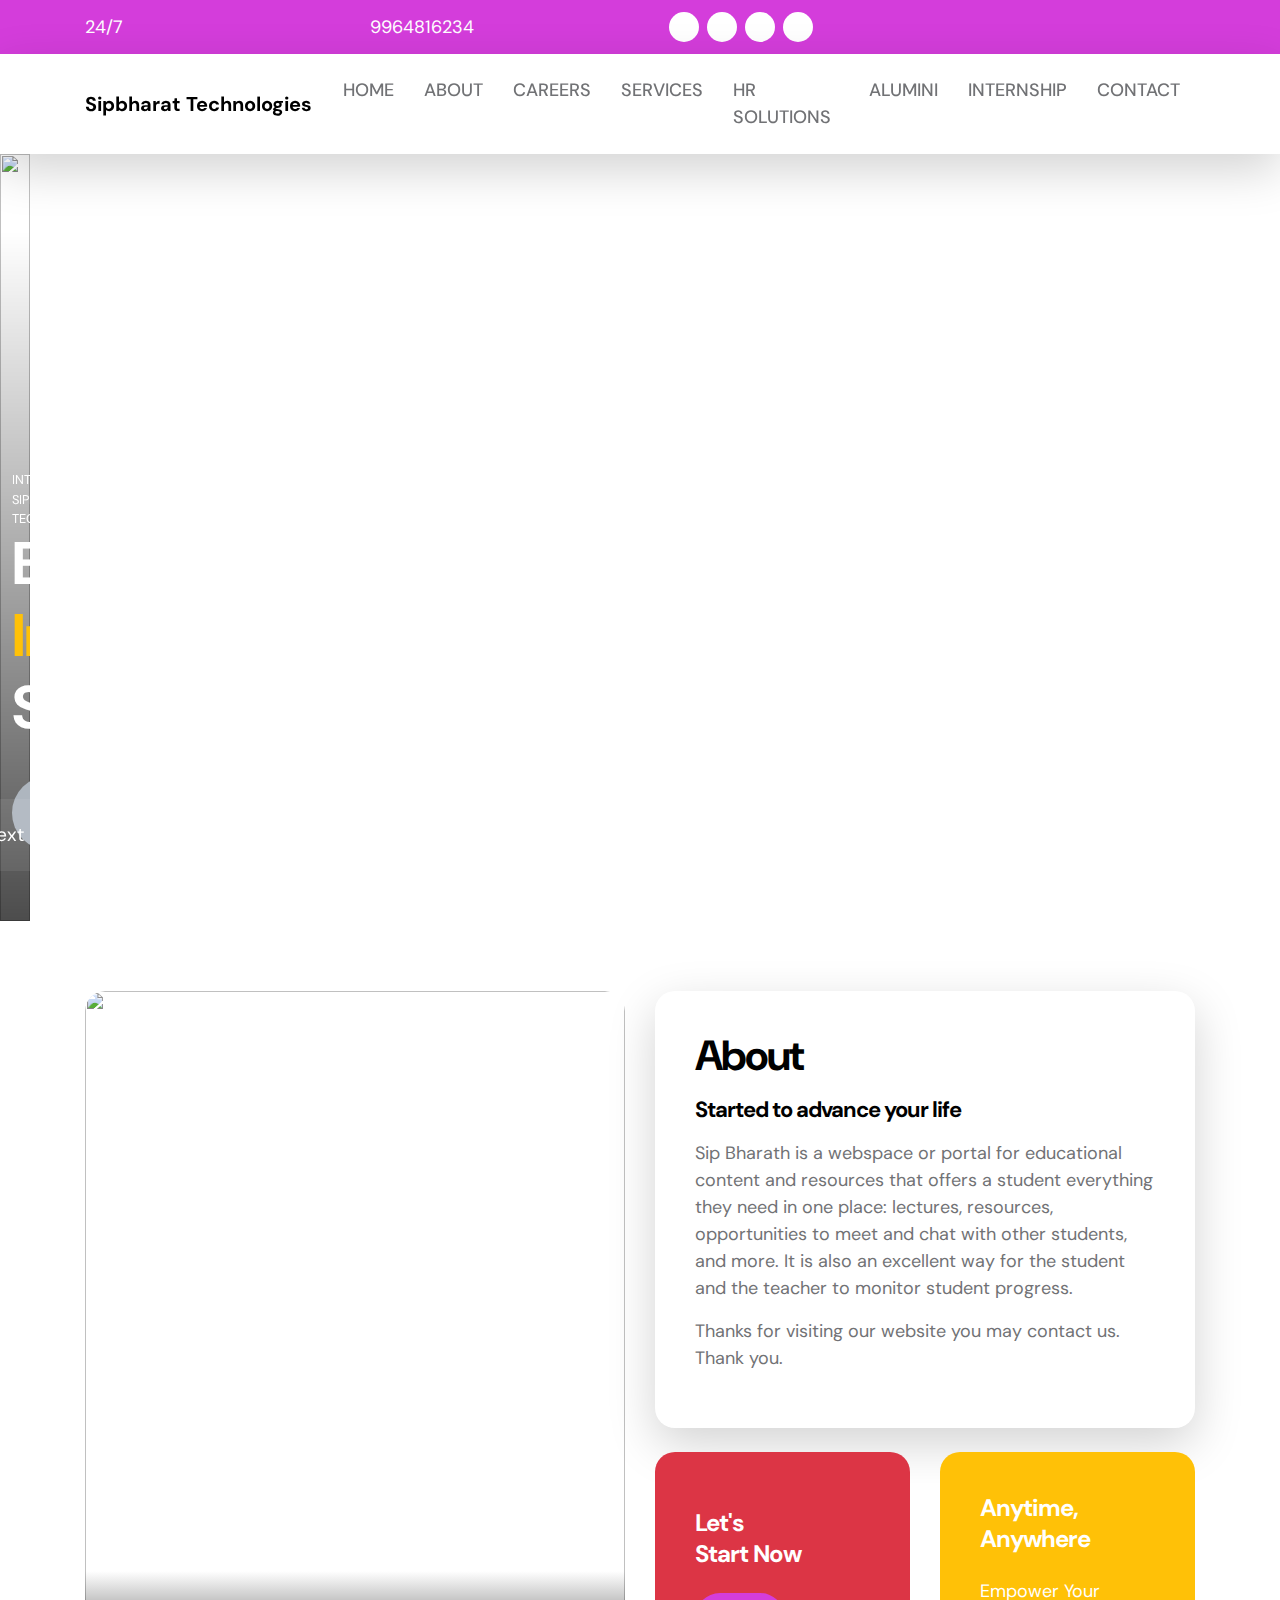
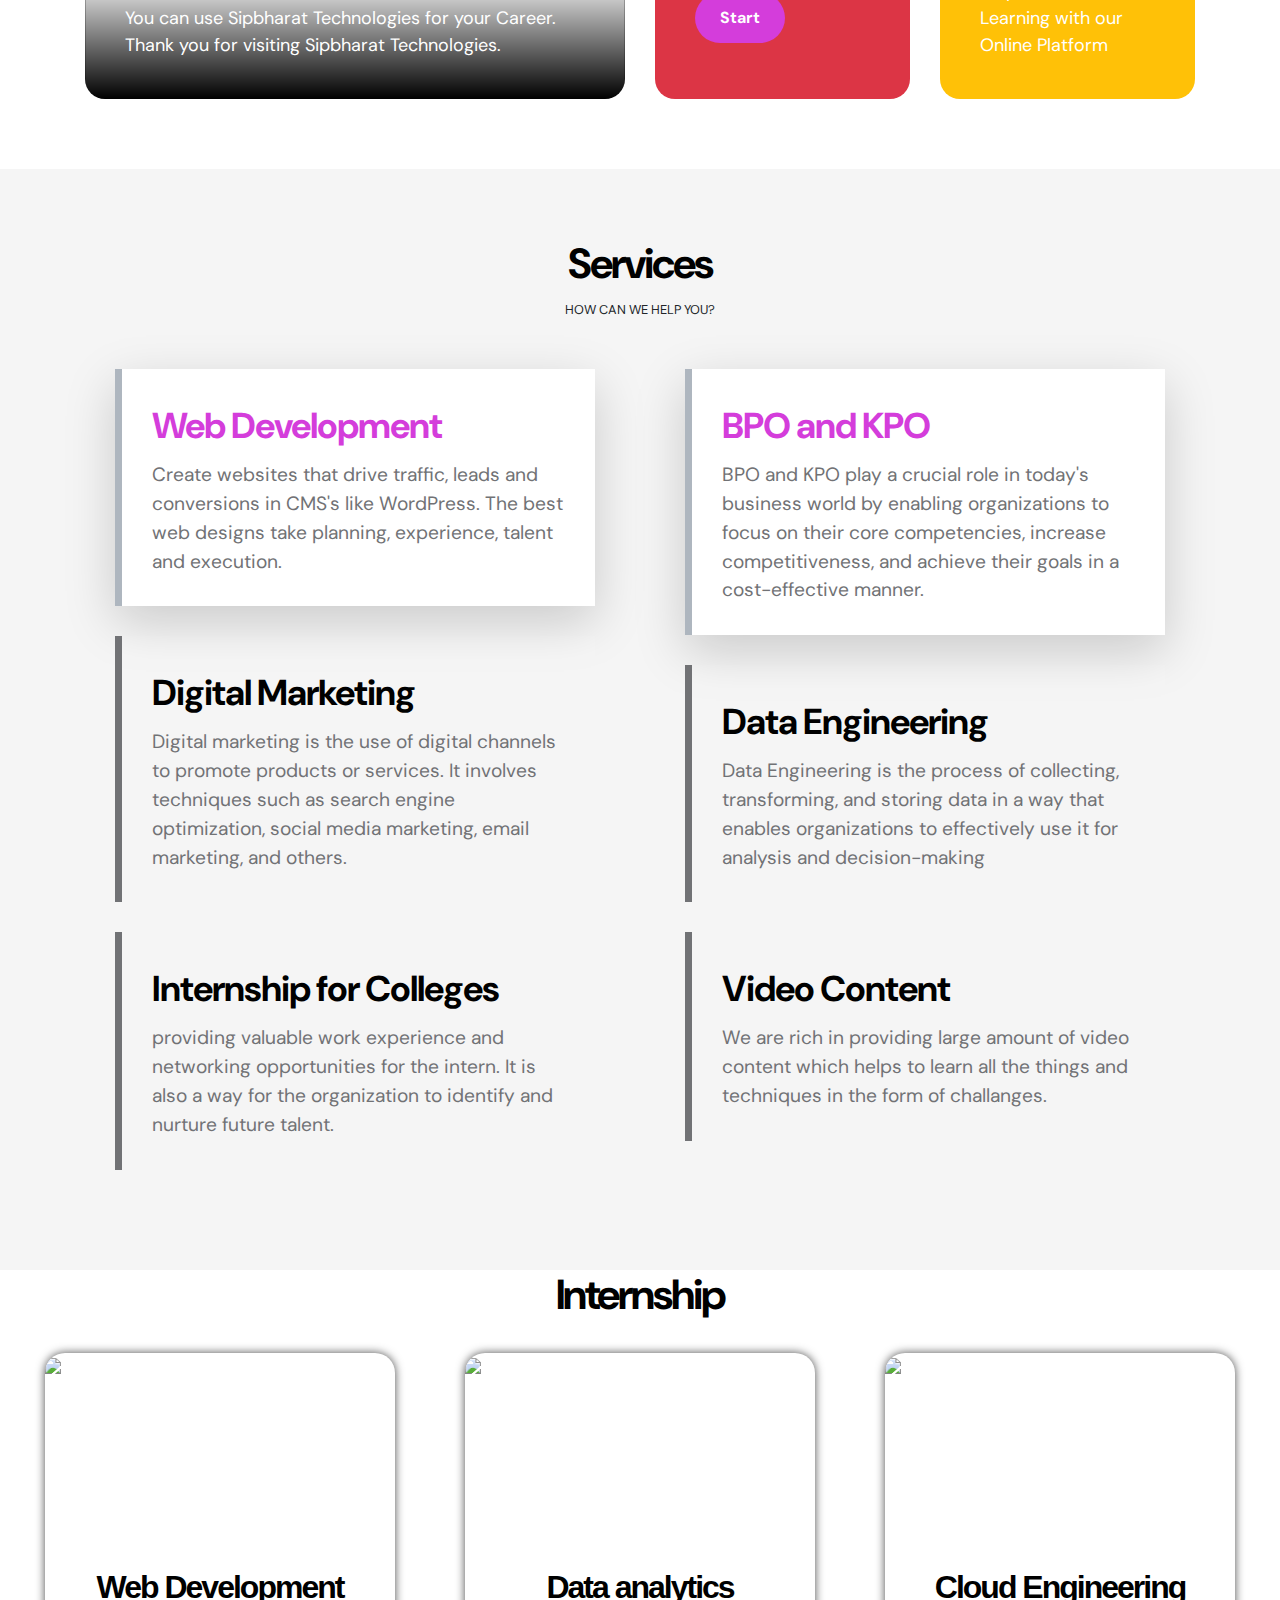
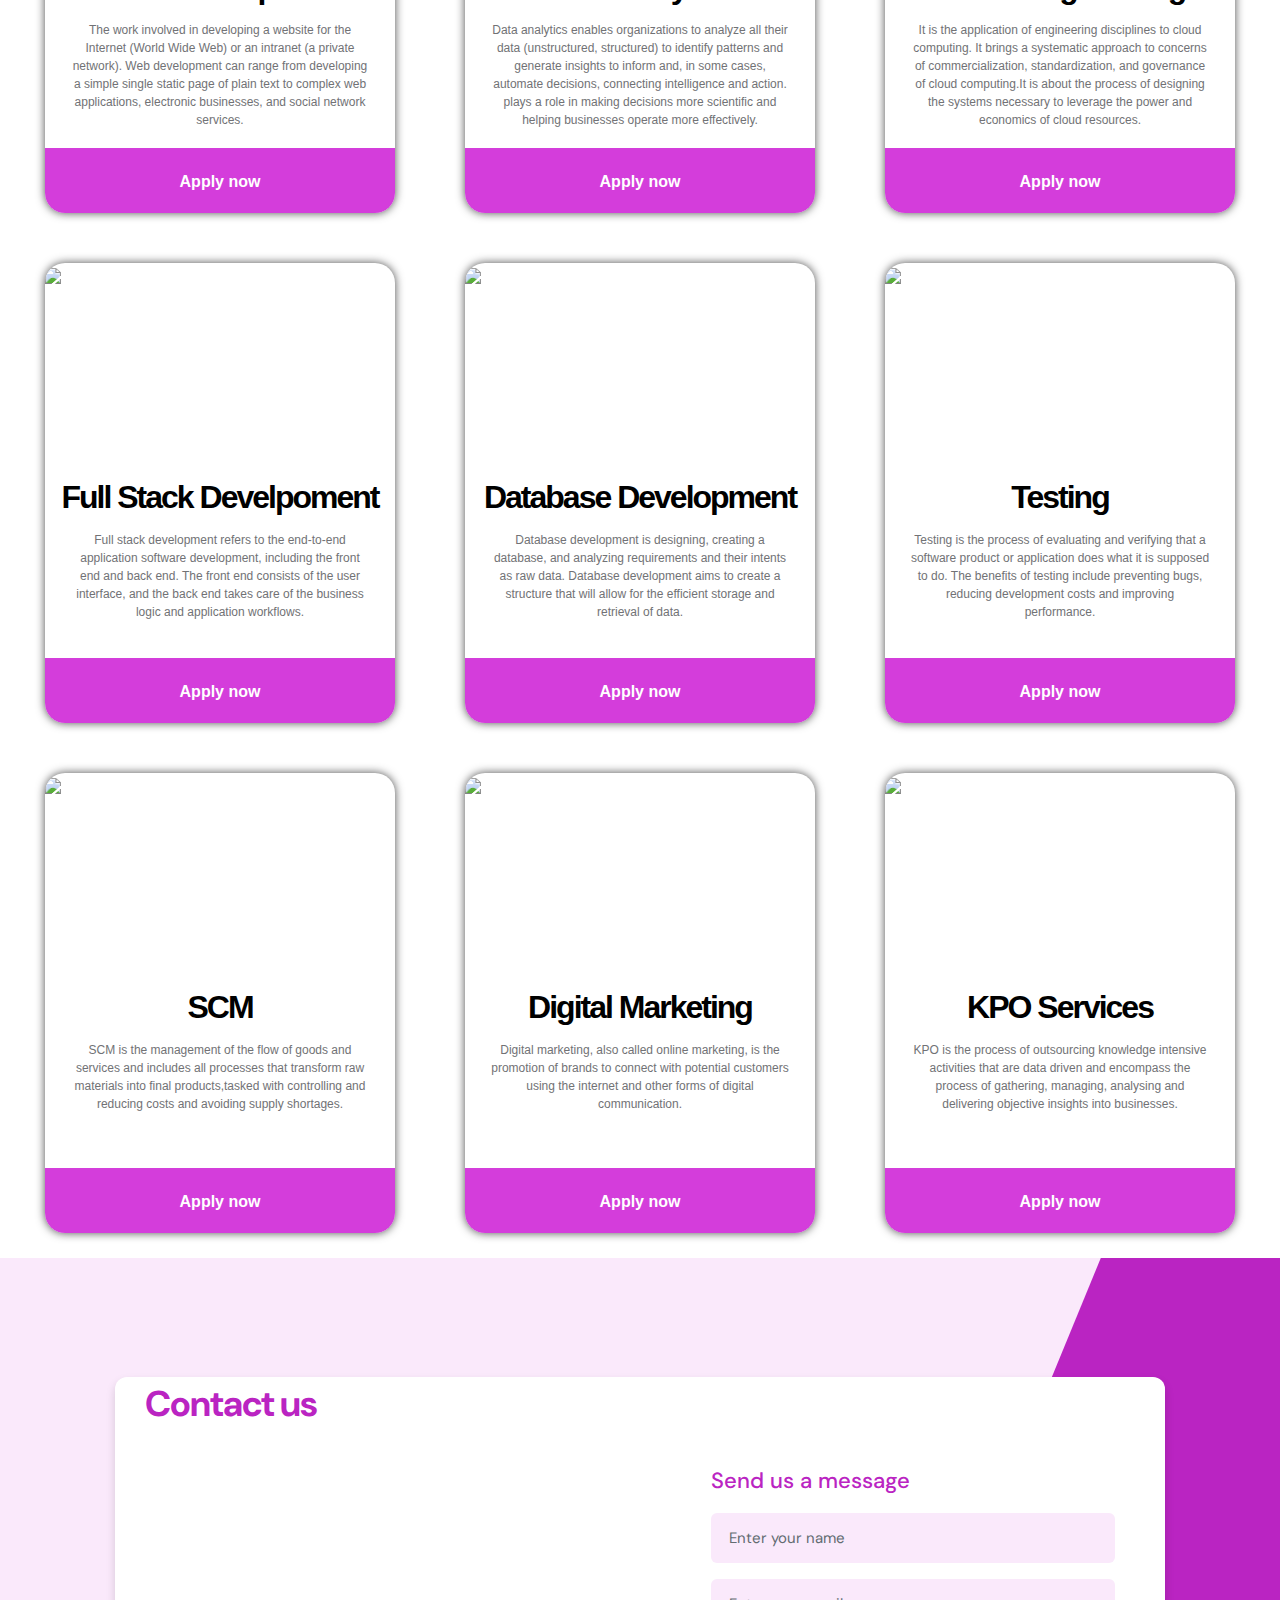
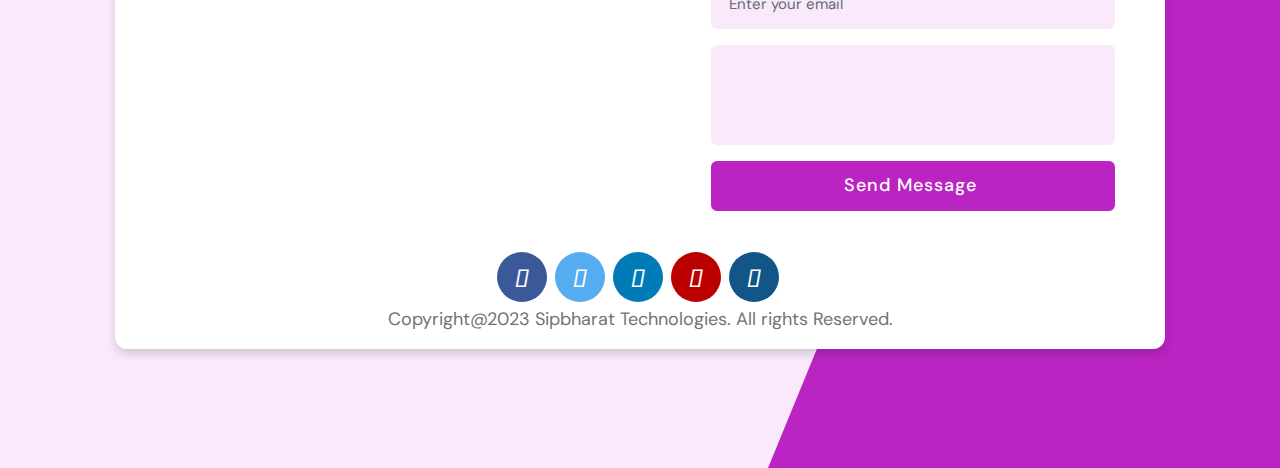
==== commit a2f6976e: "updated div and updated hrsolutions page" ====
--- a/index.html
+++ b/index.html
@@ -109,7 +109,7 @@
                                     class="text-warning"></strong></small> Services</a>
                     </li>
                     <li class="nav-item">
-                        <a class="nav-link click-scroll" href="#section_5"><small class="small-title"><strong
+                        <a class="nav-link click-scroll" href="hrsolutions.html"><small class="small-title"><strong
                                     class="text-warning"></strong></small> HR Solutions</a>
                     </li>
                     <li class="nav-item">
@@ -220,7 +220,7 @@
                             <div class="about-image-info">
                                 <h4 class="text-white"></h4>
 
-                                <p class="text-white mb-0">You can use Sipbharat Technologies for your Career. Thank you for
+                                <p class="text-white abt-text mb-0">You can use Sipbharat Technologies for your Career. Thank you for
                                     visiting Sipbharat Technologies.</p>
                             </div>
                         </div>
@@ -368,162 +368,7 @@
             </div>
         </section>
 
-        <section class="hrsolutions hrs section-padding" id="section_5">
-            <div class="container">
-                <div class="row">
-
-                    <div class="col-lg-10 col-12 text-center mx-auto mb-5">
-                        <h2>HR Solutions</h2>
-                        <small class="small-title"> <strong class="text-warning"></strong></small>
-
-                        <h6 class="mb-3">HR Solutions</h6>
-                        <p>When it comes to Human Resources Management, we are group of professionals who have played
-                            pivotal role in Managing the Companies taking it to next level as we have been the growth
-                            from both angle as employee and as Management team, hence we are perfect to understand the
-                            concern of any organization when it comes to Managing its most important Asset.
-                        </p><br>
-                        <p> We have experienced the changes that have taken
-                            place from non- technical environment to fully IT based work structure; hence it has always
-                            been easier for us to adapt ourselves to work in all kind of environment.
-                        </p><br>
-                        <p>Our rich experience of Human Resource Management is an added advantage over others as it is
-                            easier for us to understand the need of any organization can be instrumental in designing
-                            the Key Result Areas for candidates and can actively provide the apt candidate for the
-                            Organization.
-                        </p><br>
-                        <p>Be it Manpower Planning, Succession Planning, Appropriate Organization structure,
-                            restructuring salaries, administration of pay and wages, preparing and disbursing salaries,
-                            Building Organization culture are traits that we have personally handled.
-                        </p>
-                        <h6 class="mb-3">Talent Search</h6>
-                        <p>Talent search is the most challenging part of any Human Resource Team as only the right
-                            candidate can contribute towards the Goal and Target of any organization, we as team have
-                            this experience as we have played both role that of a team member and Team leaders hence, we
-                            understand the gravity of the matter. Our exposures to various industries have given us an
-                            upper hand in scrutiny of the right candidate.
-                        </p><br>
-                        <p>Our moto is to ensure right talent acquired at right position. Our resume scanning process is
-                            so refined that only the most deserving candidate is sent for interview. We ourselves screen
-                            the candidate, take an initial interview and only at our satisfaction we refer the candidate
-                            to our clients.
-                        </p><br>
-                        <p>We work with our clients like a team and support them in filling the position with the most
-                            suitable candidate. Our ongoing market and industry research keeps us updated with the
-                            Trends and Challenges and we keep ourselves motivated to do better each day. Our emphasis is
-                            a lot on the Quality keeping in mind the turnaround time. We have been working on war
-                            footing basis for our clients to enable them to save time and energy.
-                        </p><br>
-                        <h6 class="mb-3"> IT & Non IT hiring</h6>
-                        <p>IT & ITES Industry has altogether a different dimension to hiring. Our professional exposure
-                            is blend of traditional and IT industry. We are exposed to the dynamics of hiring
-                            requirement at all the levels of the organization and can support organization to take care
-                            of the skills requirement and scanning those out in candidates’ profile.
-                        </p><br>
-                        <p>As a next level resource requirement, we also understand new digital trends like Machine
-                            Learning, Robotics Process Automation, and Block Chain etc. along with traditional ERP
-                            exposure. We have exposure to these concepts and Sourcing talents along these domains would
-                            not pose any challenge. We would surely be able to partner with our customers and understand
-                            their language & needs very quickly.
-                        </p><br>
-                        <h6 class="mb-3">HR Soft Skill Trainer</h6>
-                        <p>Training and Development is an integral part of any organization who has a road map for
-                            continuous growth, and this is only possible if the Human Resources are well trained not
-                            only in the skills to perform their task but also soft skills which plays a major role to
-                            motivate and enhance their interpersonal skills. We have flexibility to align with the
-                            tailor-made training suite required by any organization barring domain trainings.
-                        </p><br>
-                        <p>We facilitate lifestyle coach services with Team’s training (Junior & Middle Management team)
-                            of an organization from Training to have more better, disciplined, healthy and happy
-                            lifestyle enabling them to significantly contribute to the Organisation, Family, Society &
-                            Nation with personal grooming. This will also help team to take better future decision for
-                            their family & kids.
-                        </p><br>
-                       
-                        <h6 class="mb-3">Motivational Training</h6>
-                        <p>In Simple words, by upbringing the life graph to handle & improvise day-to-day stressful
-                            practical life challenges. The methodology is not bookish but we target through spirituality
-                            & experience.</p>
-                        <br>
-                        <p>Human, Lifestyle Coach with Staff Training (Junior & Middle management by using 1,2,3 & 4 ,
-                            RCT (Root cause treatment), Current Ratio Module, Happy Brain model, WWA(why we are) model
-                            to name few.
-                        </p><br>
-                        <P>{With major Focus to drive human resource for best & effective Productivity, to target better
-                            motivation, efficiency in performance to bring cost effective ness. Better team creation by
-                            using wills -ill method.}
-                        </P><br>
-                        <p>We impart training as per the prerequisite of an organization. Major
-                        </p><br>
-                        <h6 class="mb-3">Topics covered under our umbrella are:</h6>
-                        <p>● Time Management<br>
-                            ● Telephone Manners<br>
-                            ● Effective Communication Skills for Workplace<br>
-                            ● Customer Handling<br>
-                            ● Engaging and Retaining Workforce<br>
-                            ● Active Listening<br>
-                            ● Interviewing Skills<br>
-                            ● Sales Skill Training to On-board and New Team</p>
-                        <h6 class="mb-3">Payroll Administration</h6>
-                        <p>With Industry trends changing at fast space, it is important for the organization to maintain
-                            this space not to be left out behind, has to involve lot of human efforts in the core
-                            business rather than on laborious and intensive HR activities like Salary and Payroll
-                            Administration which requires constant monitoring because of the finances involved,
-                            sensitive data, statutory liability, taxation and government compliances.
-                        </p><br>
-                        <p>Payroll is about taking care of an organisation’s most important asset – Employee People/
-                            manpower assets.
-                        </p><br>
-                        <p>It has two perspectives to it – Employee perspective & Employer perspective. The payroll
-                            service provider must take care of employee requirements yet ensuring that the employer is
-                            compliant according to all the applicable laws.
-
-                        </p><br>
-                        <p>Using the unique blend of 3 Ps to achieve this – People, Platform and Professionalism.
-                        </p><br>
-                        <p>Our team & associates has hands on experience in managing the entire payroll process,
-                            including attendance, Leaves with and without pay, tax deduction at source, PF & ESI
-                            compliances, Accurate and timely Salary disbursement, Reimbursement payment under Company’s
-                            policy guidelines.
-                        </p><br>
-                        <h6 class="mb-3">Work Place Policies</h6>
-                        <p>We recommend our valued associates to have workplace policies in writing that is always
-                            advised to maintain transparency and a healthy work environment.
-                        </p><br>
-                        <p>Companies use our expertise in getting their policies framed through us.
-                        </p><br>
-                        <p>Our modus operandi is to study the Market trend, Industry Trend and the need of the
-                            organization and come up with policy which best suits the Organization’s need while giving
-                            it upper hand over it competitor when it comes to the best place to work for.
-                        </p><br>
-                        <p>We have played major role in devising policies on Leave Rules, Travel Policy, Office timings
-                            and Offs, Timekeeping, Meals and Period breaks, Anti-Harassment and Non–Discrimination,
-                            Uniform Policy, Safety and Health, Attendance and Punctuality, Employment Contract, Referral
-                            Policy, Reimbursement policy, Full and Final Settlement, Policy on Short term Loan to
-                            employee. Policy on Appraisal and Increment, Incentive Policy of the Company etc.
-                        </p><br>
-                        <h6 class="mb-3">Managing Outsourcing Process</h6>
-                        <p>We possess technical knowhow and experience & can partner in implementation of client’s
-                            decision to outsource business functions to another third-party service provider as well as
-                            setting up captive units.</p>
-                        <br>
-                        <p>We have expertise in managing end to end chain of setting up & delivering outsourcing
-                            contracts starting from contracting, solution identification, RFP, transitioning and setting
-                            up of shared services for the organisation. We would be able to bring in efficiency and
-                            desired output from outsourcing contracts for the organisation.</p>
-                        <br>
-                        <p>We assure well understand the kind of talent required to serve these contracts & would be
-                            able to partner the organisation in screening of right candidates.
-
-                        </p><br>
-                        <h6 class="mb-3">Conclusion</h6>
-                        <p>SIP Bharat offers complete HR solutions to add on e.g. process consulting, set up, Competency
-                            based Interview (CBI) Technique, employees assessment & development, Right Sizing, Build
-                            team’s hierarchy that enhance the productivity & performance of an organization.
-                        </p>
-                    </div>
-                </div>
-            </div>
-        </section>
+        
 
         <section class="" id="section_7">
             <h2 align="center">Internship</h2>
--- a/css/style.css
+++ b/css/style.css
@@ -941,6 +941,12 @@
     padding-bottom: 10px;
   }
 }
+@media screen and (max-width: 480px) {
+  .abt-text{
+    font-size: 10px;
+  }
+}
+
 html, body {
 
   // Smooth scroll always for html tag
